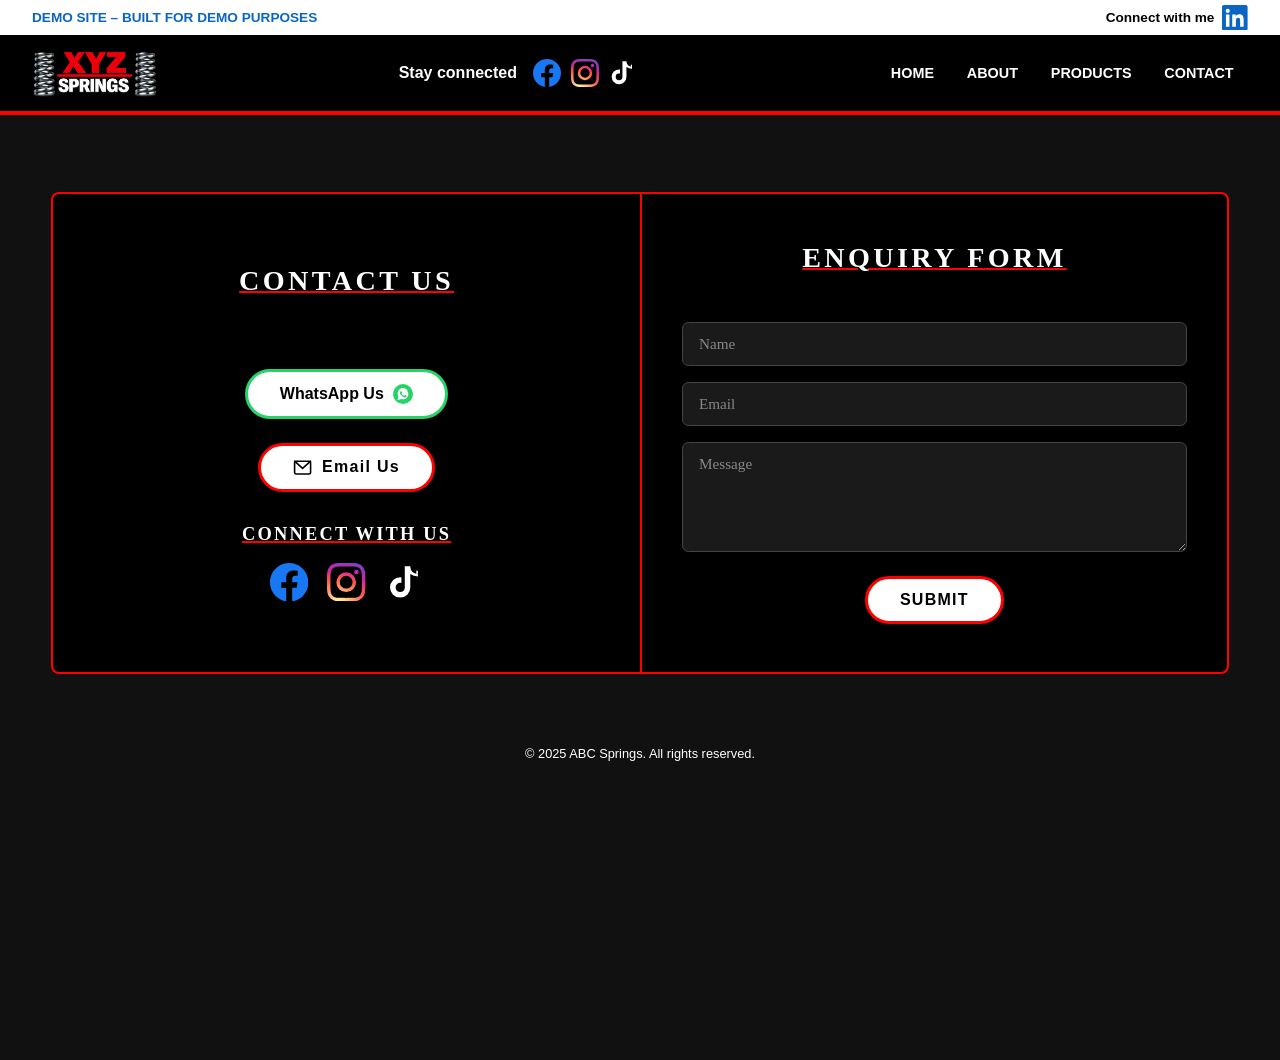
==== xyzspringswebsite/contact.html @ 74259e8d "Add files via upload" ====
<!DOCTYPE html>
<html lang="en">
  <head>
    <meta charset="UTF-8">
    <meta name="viewport" content="width=device-width, initial-scale=1.0">
  
    <title>Contact | XYZ Springs</title>
    <meta name="description" content="Contact XYZ Springs for quotes, enquiries and expert advice on compression springs, tension springs, torsion springs and wire forms.">
    <link rel="canonical" href="https://www.xyzsprings.vercel.app/contact">
    
    <meta name="robots" content="index, follow">

    <meta name="author" content="Nazarite Business Solutions">
    
    <link rel="icon" type="image/svg+xml" href="xyzspringsfavicon.svg">
    <link rel="stylesheet" href="header-css.css">
  
    <style>
      *, 
      *::before, 
      *::after { 
        box-sizing: border-box; 
        margin: 0; 
        padding: 0; 
      }

      html, 
      body {
        height: 100%;
        font-family: 'Times New Roman', Times, serif;
        background: #111;
        color: white;
      }

      /* ---------- HEADER ---------- */
  
      .site-header {
        position: fixed;
        top: 0;
        left: 0;
        width: 100%;
        z-index: 1000;
      }
    
      /* ---------- CONATCT PAGE WRAPPER ---------- */
    
      main {
        min-height: auto;
        display: flex;
        position: relative;
        flex-direction: column;
        align-items: center;
        justify-content: center;
        padding: 2rem 4vw;
        margin-top: 10rem;  
      }

      /* ---------- BOXES ---------- */
    
      .contact-page-boxes {
        display: flex;
        flex-direction: row;
        width: 100%;
        max-width: 1200px;
        gap: 0;
        align-items: stretch;
      }

      .contact-page-box {
        flex: 1 1 50%;
        background: black;
        border: 2px solid red;
        border-radius: 0.5rem;
        padding: 3rem 2.5rem;
        position: relative;
        overflow: hidden;
      }
    
      .contact-page-box:first-child { 
        border-radius: 0.5rem 0 0 0.5rem; 
        border-right: none; 
      }
    
      .contact-page-box:last-child { 
        border-radius: 0 0.5rem 0.5rem 0; 
      }

      /* ---------- BOX HEADING ---------- */
    
      .contact-us-box-heading {
        text-align: center;
        font-size: clamp(1.3rem, 2.2vw, 1.9rem);
        color: white;
        letter-spacing: 0.12em;
        margin-bottom: 1.5rem;
        padding-bottom: 1.5rem;
        text-decoration: 2px underline red;
      }
    
/* ─────────────────────────────────────────────────── LEFT BOX ───────────────────────────────────────────────────── */
   
      .contact-page-left-box {
        display: flex;
        flex-direction: column;
        align-items: center;
        justify-content: center;
        text-align: center;
        gap: 1.5rem;
      }

      /* ---------- WHATSAPP BUTTON ---------- */
    
      .whatsapp-button {
        display: inline-flex;
        align-items: center;
        gap: 0.6rem;
        background: white;
        color: black;
        border: 3px solid #25D366;
        border-radius: 2rem;
        padding: 0.75rem 2rem;
        font-family: Arial, sans-serif;
        font-size: 1rem;
        cursor: pointer;
        transition: background 0.2s, color 0.2s;
        text-decoration: none;
        font-weight: 700;
      }
    
      .whatsapp-button:hover {
        background: #25D366;
        color: white;
      }

      /* ---------- WHATSAPP SVG ICON ---------- */
    
      .whatsapp-icon {
        width: 1.25rem;
        height: 1.25rem;
        flex-shrink: 0;
      }

      /* ---------- EMAIL BUTTON ---------- */
    
      .email-button {
        display: inline-flex;
        align-items: center;
        justify-content: center;
        font-weight: 700;
        gap: 0.6rem;
        letter-spacing: 0.08em;
        background: white;
        color: black;
        border: 3px solid red;
        border-radius: 2rem;
        padding: 0.75rem 2rem;
        font-family: Arial, sans-serif;
        font-size: 1rem;
        cursor: pointer;
        transition: background 0.2s, color 0.2s;
        text-decoration: none;
      }
    
      .email-button:hover {
        background: red;
        color: white;
      }

      .envelope-icon {
        width: 1.2rem;
        height: 1.2rem;
        flex-shrink: 0;
      }
    
      .email-button:hover .envelope-icon {
        stroke: white;
      }

      /* ---------- CONNECT WITH US SECTION ---------- */
    
      .connect-with-us-section {
        display: flex;
        flex-direction: column;
        align-items: center;
        gap: 0.9rem;
        margin-top: 0.5rem;
      }

      .connect-with-us-heading {
        font-size: clamp(0.95rem, 1.6vw, 1.15rem);
        color: white;
        letter-spacing: 0.12em;
        text-transform: uppercase;
        text-decoration: 2px underline red;
        padding-bottom: 0.25rem;
      }

      .contact-page-social-icons {
        display: flex;
        gap: 1.2rem;
        align-items: center;
      }

      .contact-page-social-icon {
        display: flex;
        align-items: center;
        justify-content: center;
        width: 2.4rem;
        height: 2.4rem;
        text-decoration: none;
        transition: transform 0.2s, opacity 0.2s;
        flex-shrink: 0;
      }
    
      .contact-page-social-icon:hover {
        opacity: 0.8;
        transform: scale(1.12);
      }

/* ─────────────────────────────────────────────────── RIGHT BOX ──────────────────────────────────────────────────── */

      .contact-page-right-box {
        display: flex;
        flex-direction: column;
      }
      
      .enquiry-form-box-heading {
        text-align: center;
        font-size: clamp(1.3rem, 2.2vw, 1.9rem);
        color: white;
        letter-spacing: 0.12em;
        margin-bottom: 1.5rem;
        padding-bottom: 1.5rem;
        text-decoration: 2px underline red;
      }

      .contact-form {
        display: flex;
        flex-direction: column;
        gap: 1rem;
        flex: 1;
      }

      .contact-form input,
      .contact-form textarea {
        width: 100%;
        background: #1a1a1a;
        border: 1.5px solid #444;
        border-radius: 0.4rem;
        padding: 0.75rem 1rem;
        color: white;
        font-family: 'Times New Roman', Times, serif;
        font-size: 0.95rem;
        transition: border-color 0.2s;
        resize: vertical;
      }
    
      .contact-form input:focus,
      .contact-form textarea:focus {
        outline: none;
        border-color: red;
      }
    
      .contact-form input::placeholder,
      .contact-form textarea::placeholder {
        color: #888;
      }
    
      .contact-form textarea { 
        min-height: 110px; 
      }

      .submit-button {
        align-self: center;
        background: white;
        color: black;
        border: 3px solid red;
        border-radius: 2rem;
        padding: 0.75rem 2rem;
        font-family: Arial, sans-serif;
        font-size: 1rem;
        font-weight: bold;
        cursor: pointer;
        transition: background 0.2s, color 0.2s;
        letter-spacing: 0.08em;
        margin-top: 0.5rem;
      }
    
      .submit-button:hover {
        background: red;
        color: white;
      }

      /* ---------- SUCCESS MESSAGE OVERLAY ---------- */
    
      .success-overlay {
        display: none;
        position: absolute;
        inset: 0;
        background: red;
        border-radius: 0 0.5rem 0.5rem 0;
        z-index: 10;
        flex-direction: column;
        align-items: center;
        justify-content: center;
        gap: 1rem;
      }
    
      .success-overlay.show { 
        display: flex; 
      }

      .success-msg {
        display: flex;
        align-items: center;
        gap: 0.7rem;
        font-size: clamp(1.1rem, 2.2vw, 1.5rem);
        font-weight: bold;
        color: white;
        letter-spacing: 0.08em;
        text-align: center;
      }
    
      .tick-icon { 
        font-size: 2rem; 
      }

      /* ---------- COPYRIGHT ---------- */
    
      footer {
        color: white;
        padding: 2rem 1rem;
        font-family: Arial, sans-serif;
        font-size: 0.8rem;
        text-align: center;
        margin-top: 0.5rem;
        width: 100%;
      }

/* ───────────────────────────────────────────────── MEDIA QUERIES ────────────────────────────────────────────────── */

      /* ---------- 1024px ---------- */
    
      @media (max-width: 1024px) {
        .whatsapp-button:hover,
        .email-button:hover,
        .submit-button:hover,
        .social-link.fb:hover,
        .social-link.ig:hover,
        .social-link.tt:hover {
          transform: none;
          box-shadow: none;
        }
      
        .contact-page-boxes { 
          max-width: 95vw; 
        }
      
        .contact-page-box { 
          padding: 2.2rem 1.8rem; 
        }
      }

      /* ---------- 700px ---------- */
    
      @media (max-width: 700px) {
        .contact-page-boxes {
          flex-direction: column;
          gap: 1.5rem;
        }
      
        main {
          margin-top: 10rem;
        }
      
        .contact-page-box:first-child {
          border-radius: 0.5rem;
          border-right: 3px solid red;
          border-bottom: 3px solid red;
        }
      
        .contact-page-box:last-child { 
          border-radius: 0.5rem; 
        }
      
        .success-overlay { 
          border-radius: 0.5rem; 
        }
      
        main { 
          padding: 1.5rem 4vw; 
          justify-content: flex-start; 
        }
      }

      /* ---------- 468px ---------- */
    
      @media (max-width: 468px) {
        main {
          margin-top: 10rem;
        }
      
        .contact-page-box { 
          padding: 1.6rem 1.1rem; 
        }
      
        .contact-us-box-heading,
        .enquiry-form-heading { 
          font-size: 1.15rem; 
        }
      
        .whatsapp-button, 
        .email-button, 
        .submit-button { 
          font-size: 0.9rem; 
          padding: 0.65rem 1.2rem; 
        }
      
        .contact-form input,
        .contact-form textarea { 
          font-size: 0.88rem; 
        }
      
        main { 
          padding: 1rem 3vw; 
        }
      }
    </style>
  </head>

<!-- ──────────────────────────────────────────────────── BODY ───────────────────────────────────────────────────── -->
  
  <body>
  
<!-- ─────────────────────────────────────────────────── HEADER ──────────────────────────────────────────────────── -->
    
    
<!-- ─────────────────────────────────────────────────── BANNER ──────────────────────────────────────────────────── -->
    
    <header class="site-header">
        <div class="banner">
            <span class="banner__left">DEMO SITE – BUILT FOR DEMO PURPOSES</span>
            <div class="banner__center">
                <span>Connect with me</span>
                <a href="linkedin-redirect-page.html" target="_blank" rel="noopener noreferrer" aria-label="LinkedIn">
                    <svg class="linkedin-logo" viewBox="0 0 24 24" fill="#0a66c2" xmlns="http://www.w3.org/2000/svg">
                        <path d="M20.447 20.452H17.01v-5.569c0-1.327-.024-3.037-1.851-3.037-1.853 0-2.137 1.446-2.137 2.94v5.666H9.585V9h3.299v1.561h.046c.46-.869 1.582-1.785 3.255-1.785 3.483 0 4.126 2.292 4.126 5.271v6.405zM5.337 7.433a1.915 1.915 0 1 1 0-3.83 1.915 1.915 0 0 1 0 3.83zm1.651 13.019H3.683V9h3.305v11.452zM22.225 0H1.771C.792 0 0 .774 0 1.729v20.542C0 23.227.792 24 1.771 24h20.451C23.2 24 24 23.227 24 22.271V1.729C24 .774 23.2 0 22.222 0h.003z"/>
                    </svg>
                </a>
            </div>
        </div>

<!-- ─────────────────────────────────────────────────── NAVBAR ──────────────────────────────────────────────────── -->

        <nav class="navbar" role="navigation" aria-label="Main navigation">
            <div class="navbar__logo">
                <picture>
                    <source srcset="xyz-springs-logo.webp" type="image/webp">
                    <img src="xyz-springs-logo.png" alt="XYZ Springs logo">
                </picture>
            </div>

            <!-- SOCIALS -->
            
            <div class="navbar__center">
                <span class="navbar__tagline">Stay connected</span>
                <div class="navbar__socials">
            
                    <!-- FCEBOOK -->
                    
                    <a href="social-media-redirect-page.html" target="_blank" rel="noopener noreferrer" aria-label="Facebook">
                    <svg class="social-icon" viewBox="0 0 24 24" fill="#1877F2" xmlns="http://www.w3.org/2000/svg">
                        <path d="M24 12.073C24 5.405 18.627 0 12 0S0 5.405 0 12.073C0 18.1 4.388 23.094 10.125 24v-8.437H7.078v-3.49h3.047V9.413c0-3.007 1.792-4.669 4.533-4.669 1.312 0 2.686.234 2.686.234v2.953H15.83c-1.491 0-1.956.925-1.956 1.874v2.25h3.328l-.532 3.49h-2.796V24C19.612 23.094 24 18.1 24 12.073z"/>
                    </svg>
                    </a>
                    
                    <!-- INSTAGRAM -->
                    
                    <a href="social-media-redirect-page.html" target="_blank" rel="noopener noreferrer" aria-label="Instagram">
                        <svg class="social-icon" viewBox="0 0 24 24" xmlns="http://www.w3.org/2000/svg">
                            <defs>
                                <radialGradient id="ig-grad" cx="30%" cy="107%" r="150%">
                                    <stop offset="0%" stop-color="#fdf497"/>
                                    <stop offset="5%" stop-color="#fdf497"/>
                                    <stop offset="45%" stop-color="#fd5949"/>
                                    <stop offset="60%" stop-color="#d6249f"/>
                                    <stop offset="90%" stop-color="#285AEB"/>
                                </radialGradient>
                            </defs>
                            <path fill="url(#ig-grad)" d="M12 2.163c3.204 0 3.584.012 4.85.07 3.252.148 4.771 1.691 4.919 4.919.058 1.265.069 1.645.069 4.849 0 3.205-.012 3.584-.069 4.849-.149 3.225-1.664 4.771-4.919 4.919-1.266.058-1.644.07-4.85.07-3.204 0-3.584-.012-4.849-.07-3.26-.149-4.771-1.699-4.919-4.92-.058-1.265-.07-1.644-.07-4.849 0-3.204.013-3.583.07-4.849.149-3.227 1.664-4.771 4.919-4.919 1.266-.057 1.645-.069 4.849-.069zm0-2.163c-3.259 0-3.667.014-4.947.072-4.358.2-6.78 2.618-6.98 6.98-.059 1.281-.073 1.689-.073 4.948 0 3.259.014 3.668.072 4.948.2 4.358 2.618 6.78 6.98 6.98 1.281.058 1.689.072 4.948.072 3.259 0 3.668-.014 4.948-.072 4.354-.2 6.782-2.618 6.979-6.98.059-1.28.073-1.689.073-4.948 0-3.259-.014-3.667-.072-4.947-.196-4.354-2.617-6.78-6.979-6.98C15.668.014 15.259 0 12 0zm0 5.838a6.162 6.162 0 1 0 0 12.324 6.162 6.162 0 0 0 0-12.324zM12 16a4 4 0 1 1 0-8 4 4 0 0 1 0 8zm6.406-11.845a1.44 1.44 0 1 0 0 2.881 1.44 1.44 0 0 0 0-2.881z"/>
                        </svg>
                    </a>
                    
                    <!-- TIKTOK -->
                    
                    <a href="social-media-redirect-page.html" target="_blank" rel="noopener noreferrer" aria-label="TikTok">
                        <svg class="social-icon" viewBox="0 0 24 24" fill="#ffffff" xmlns="http://www.w3.org/2000/svg">
                            <path d="M19.59 6.69a4.83 4.83 0 0 1-3.77-4.25V2h-3.45v13.67a2.89 2.89 0 0 1-2.88 2.5 2.89 2.89 0 0 1-2.89-2.89 2.89 2.89 0 0 1 2.89-2.89c.28 0 .54.04.79.1V9.01a6.33 6.33 0 0 0-.79-.05 6.34 6.34 0 0 0-6.34 6.34 6.34 6.34 0 0 0 6.34 6.34 6.34 6.34 0 0 0 6.33-6.34l-.03-8.41a8.16 8.16 0 0 0 4.78 1.52V5.02a4.85 4.85 0 0 1-1-.33z"/>
                        </svg>
                    </a>
                </div>
            </div>

            <!-- RIGHT NAV LINKS -->
            
            <ul class="navbar__links" role="list">
                <li><a href="index.html">HOME</a></li>
                <li><a href="index.html#about">ABOUT</a></li>
                <li><a href="products.html">PRODUCTS</a></li>
                <li><a href="contact.html">CONTACT</a></li>
            </ul>

            <!-- HAMBURGER FOR TABLET AND MOBILE ONLY -->
            
            <button class="hamburger" id="hamburger" aria-label="Toggle menu" aria-expanded="false" aria-controls="mobile-menu">
                <span></span>
                <span></span>
                <span></span>
            </button>
        </nav>
    

        <!-- MOBILE DROP DOWN -->
        
        <div class="mobile-menu" id="mobile-menu" role="menu">
            <div class="mobile-menu__socials">
                <span class="navbar__tagline">Stay connected</span>
                
                <!-- FCEBOOK -->
                
                <a href="social-media-redirect-page.html" target="_blank" rel="noopener noreferrer" aria-label="Facebook">
                    <svg class="social-icon" viewBox="0 0 24 24" fill="#1877F2" xmlns="http://www.w3.org/2000/svg">
                        <path d="M24 12.073C24 5.405 18.627 0 12 0S0 5.405 0 12.073C0 18.1 4.388 23.094 10.125 24v-8.437H7.078v-3.49h3.047V9.413c0-3.007 1.792-4.669 4.533-4.669 1.312 0 2.686.234 2.686.234v2.953H15.83c-1.491 0-1.956.925-1.956 1.874v2.25h3.328l-.532 3.49h-2.796V24C19.612 23.094 24 18.1 24 12.073z"/>
                    </svg>
                </a>
                
                <!-- INSTAGRAM -->
                
                <a href="social-media-redirect-page.html" target="_blank" rel="noopener noreferrer" aria-label="Instagram">
                    <svg class="social-icon" viewBox="0 0 24 24" xmlns="http://www.w3.org/2000/svg">
                        <defs>
                            <radialGradient id="ig-grad-m" cx="30%" cy="107%" r="150%">
                                <stop offset="0%" stop-color="#fdf497"/>
                                <stop offset="5%" stop-color="#fdf497"/>
                                <stop offset="45%" stop-color="#fd5949"/>
                                <stop offset="60%" stop-color="#d6249f"/>
                                <stop offset="90%" stop-color="#285AEB"/>
                            </radialGradient>
                        </defs>
                        <path fill="url(#ig-grad-m)" d="M12 2.163c3.204 0 3.584.012 4.85.07 3.252.148 4.771 1.691 4.919 4.919.058 1.265.069 1.645.069 4.849 0 3.205-.012 3.584-.069 4.849-.149 3.225-1.664 4.771-4.919 4.919-1.266.058-1.644.07-4.85.07-3.204 0-3.584-.012-4.849-.07-3.26-.149-4.771-1.699-4.919-4.92-.058-1.265-.07-1.644-.07-4.849 0-3.204.013-3.583.07-4.849.149-3.227 1.664-4.771 4.919-4.919 1.266-.057 1.645-.069 4.849-.069zm0-2.163c-3.259 0-3.667.014-4.947.072-4.358.2-6.78 2.618-6.98 6.98-.059 1.281-.073 1.689-.073 4.948 0 3.259.014 3.668.072 4.948.2 4.358 2.618 6.78 6.98 6.98 1.281.058 1.689.072 4.948.072 3.259 0 3.668-.014 4.948-.072 4.354-.2 6.782-2.618 6.979-6.98.059-1.28.073-1.689.073-4.948 0-3.259-.014-3.667-.072-4.947-.196-4.354-2.617-6.78-6.979-6.98C15.668.014 15.259 0 12 0zm0 5.838a6.162 6.162 0 1 0 0 12.324 6.162 6.162 0 0 0 0-12.324zM12 16a4 4 0 1 1 0-8 4 4 0 0 1 0 8zm6.406-11.845a1.44 1.44 0 1 0 0 2.881 1.44 1.44 0 0 0 0-2.881z"/>
                    </svg>
                </a>
                
                <!-- TIKTOK -->
                
                <a href="social-media-redirect-page.html" target="_blank" rel="noopener noreferrer" aria-label="TikTok">
                    <svg class="social-icon" viewBox="0 0 24 24" fill="#ffffff" xmlns="http://www.w3.org/2000/svg">
                        <path d="M19.59 6.69a4.83 4.83 0 0 1-3.77-4.25V2h-3.45v13.67a2.89 2.89 0 0 1-2.88 2.5 2.89 2.89 0 0 1-2.89-2.89 2.89 2.89 0 0 1 2.89-2.89c.28 0 .54.04.79.1V9.01a6.33 6.33 0 0 0-.79-.05 6.34 6.34 0 0 0-6.34 6.34 6.34 6.34 0 0 0 6.34 6.34 6.34 6.34 0 0 0 6.33-6.34l-.03-8.41a8.16 8.16 0 0 0 4.78 1.52V5.02a4.85 4.85 0 0 1-1-.33z"/>
                    </svg>
                </a>
            </div>
            <ul class="mobile-menu__links" role="list">
                <li><a href="index.html">HOME</a></li>
                <li><a href="index.html#about">ABOUT</a></li>
                <li><a href="products.html">PRODUCTS</a></li>
                <li><a href="contact.html">CONTACT</a></li>
            </ul>
        </div>
    </header>
    
    <script>
        const hamburger = document.getElementById('hamburger');
        const mobileMenu = document.getElementById('mobile-menu');

        hamburger.addEventListener('click', () => {
        const isOpen = hamburger.classList.toggle('open');
        mobileMenu.classList.toggle('open', isOpen);
        hamburger.setAttribute('aria-expanded', isOpen);
        });
    </script>
      
<!-- ──────────────────────────────────────────────── CONTACT PAGE ───────────────────────────────────────────────── -->
  
    <main>
      <div class="contact-page-boxes">

        <!-- LEFT BOX -->
        
        <div class="contact-page-box contact-page-left-box">
          <h2 class="contact-us-box-heading">CONTACT US</h2>

          <!-- WHATSAPP -->
          
          <a href="whatsapp-redirect-page.html" target="_blank" rel="noopener" class="whatsapp-button">
            WhatsApp Us
            <svg class="whatsapp-icon" viewBox="0 0 32 32" fill="none" xmlns="http://www.w3.org/2000/svg" aria-hidden="true">
              <circle cx="16" cy="16" r="16" fill="#25D366"/>
              <path d="M22.75 9.25A9.27 9.27 0 0 0 16 6.5C11.31 6.5 7.5 10.31 7.5 15a8.46 8.46 0 0 0 1.18 4.36L7.5 25.5l6.28-1.65A8.52 8.52 0 0 0 16 24.5c4.69 0 8.5-3.81 8.5-8.5a8.46 8.46 0 0 0-1.75-5.25Z" fill="white"/>
              <path d="M21.07 18.57c-.26-.13-1.54-.76-1.78-.85-.24-.09-.41-.13-.58.13s-.67.85-.82 1.02c-.15.17-.3.19-.56.06-.26-.13-1.09-.4-2.08-1.28-.77-.68-1.29-1.52-1.44-1.78-.15-.26-.02-.4.11-.53.12-.12.26-.3.39-.45.13-.15.17-.26.26-.43.09-.17.04-.32-.02-.45-.06-.13-.58-1.39-.79-1.9-.21-.5-.42-.43-.58-.44h-.5c-.17 0-.45.06-.69.32-.24.26-.91.89-.91 2.17s.93 2.52 1.06 2.69c.13.17 1.83 2.8 4.44 3.92.62.27 1.1.43 1.48.55.62.2 1.19.17 1.63.1.5-.07 1.54-.63 1.76-1.24.22-.61.22-1.13.15-1.24-.06-.11-.24-.17-.5-.3Z" fill="#25D366"/>
            </svg>
          </a>

          <!-- EMAIL -->
          
          <a href="email-redirect-page.html" class="email-button">
            <svg class="envelope-icon" viewBox="0 0 24 24" fill="none" stroke="black" stroke-width="2" stroke-linecap="round" stroke-linejoin="round" aria-hidden="true">
              <rect x="2" y="4" width="20" height="16" rx="2"/>
              <polyline points="2,4 12,13 22,4"/>
            </svg>
            Email Us
          </a>

          <!-- CONNECT WITH US -->
          
          <div class="connect-with-us-section">
            <h3 class="connect-with-us-heading">Connect With Us</h3>
            <div class="contact-page-social-icons">

            <!-- FACEBOOK -->
              
            <a href="social-media-redirect-page.html" target="_blank" rel="noopener noreferrer" aria-label="Facebook">
              <svg class="contact-page-social-icon" viewBox="0 0 24 24" fill="#1877F2" xmlns="http://www.w3.org/2000/svg">
                <path d="M24 12.073C24 5.405 18.627 0 12 0S0 5.405 0 12.073C0 18.1 4.388 23.094 10.125 24v-8.437H7.078v-3.49h3.047V9.413c0-3.007 1.792-4.669 4.533-4.669 1.312 0 2.686.234 2.686.234v2.953H15.83c-1.491 0-1.956.925-1.956 1.874v2.25h3.328l-.532 3.49h-2.796V24C19.612 23.094 24 18.1 24 12.073z"/>
                </svg>
            </a>

            <!-- INSTAGRAM -->
              
            <a href="social-media-redirect-page.html" target="_blank" rel="noopener noreferrer" aria-label="Instagram">
              <svg class="contact-page-social-icon" viewBox="0 0 24 24" xmlns="http://www.w3.org/2000/svg">
                <defs>
                  <radialGradient id="ig-grad" cx="30%" cy="107%" r="150%">
                    <stop offset="0%" stop-color="#fdf497"/>
                    <stop offset="5%" stop-color="#fdf497"/>
                    <stop offset="45%" stop-color="#fd5949"/>
                    <stop offset="60%" stop-color="#d6249f"/>
                    <stop offset="90%" stop-color="#285AEB"/>
                  </radialGradient>
                </defs>
                <path fill="url(#ig-grad)" d="M12 2.163c3.204 0 3.584.012 4.85.07 3.252.148 4.771 1.691 4.919 4.919.058 1.265.069 1.645.069 4.849 0 3.205-.012 3.584-.069 4.849-.149 3.225-1.664 4.771-4.919 4.919-1.266.058-1.644.07-4.85.07-3.204 0-3.584-.012-4.849-.07-3.26-.149-4.771-1.699-4.919-4.92-.058-1.265-.07-1.644-.07-4.849 0-3.204.013-3.583.07-4.849.149-3.227 1.664-4.771 4.919-4.919 1.266-.057 1.645-.069 4.849-.069zm0-2.163c-3.259 0-3.667.014-4.947.072-4.358.2-6.78 2.618-6.98 6.98-.059 1.281-.073 1.689-.073 4.948 0 3.259.014 3.668.072 4.948.2 4.358 2.618 6.78 6.98 6.98 1.281.058 1.689.072 4.948.072 3.259 0 3.668-.014 4.948-.072 4.354-.2 6.782-2.618 6.979-6.98.059-1.28.073-1.689.073-4.948 0-3.259-.014-3.667-.072-4.947-.196-4.354-2.617-6.78-6.979-6.98C15.668.014 15.259 0 12 0zm0 5.838a6.162 6.162 0 1 0 0 12.324 6.162 6.162 0 0 0 0-12.324zM12 16a4 4 0 1 1 0-8 4 4 0 0 1 0 8zm6.406-11.845a1.44 1.44 0 1 0 0 2.881 1.44 1.44 0 0 0 0-2.881z"/>
              </svg>
            </a>

            <!-- TIKTOK -->
              
            <a href="social-media-redirect-page.html" target="_blank" rel="noopener noreferrer" aria-label="TikTok">
              <svg class="contact-page-social-icon" viewBox="0 0 24 24" fill="#ffffff" xmlns="http://www.w3.org/2000/svg">
                <path d="M19.59 6.69a4.83 4.83 0 0 1-3.77-4.25V2h-3.45v13.67a2.89 2.89 0 0 1-2.88 2.5 2.89 2.89 0 0 1-2.89-2.89 2.89 2.89 0 0 1 2.89-2.89c.28 0 .54.04.79.1V9.01a6.33 6.33 0 0 0-.79-.05 6.34 6.34 0 0 0-6.34 6.34 6.34 6.34 0 0 0 6.34 6.34 6.34 6.34 0 0 0 6.33-6.34l-.03-8.41a8.16 8.16 0 0 0 4.78 1.52V5.02a4.85 4.85 0 0 1-1-.33z"/>
              </svg>
            </a>

          </div>
        </div>

      </div>

      <!-- RIGHT BOX -->
        
      <div class="contact-page-box contact-page-right-box">
        <h2 class="enquiry-form-box-heading">ENQUIRY FORM</h2>
        

          <form
            class="contact-form"
            action="https://api.web3forms.com/submit"
            method="POST"
            id="enquiryForm"
            novalidate
          >
            
          <input
            type="hidden"
            name="access_key"
            value="541dee1b-6f2d-4a8c-8fcf-17d15c6a26f5"
          />
            
          <input
            type="hidden"
            name="subject"
            value="New ABC Springs Enquiry"
          />

          <input
            type="text"
            name="name"
            id="nameInput"
            placeholder="Name"
            autocomplete="name"
            required
          />
          <input
            type="email"
            name="email"
            id="emailInput"
            placeholder="Email"
            autocomplete="email"
            required
          />
          <textarea
            name="message"
            id="messageInput"
            placeholder="Message"
            autocomplete="off"
            required
          ></textarea>

          <button type="submit" class="submit-button">SUBMIT</button>
        </form>

        <!-- MESSAGE SUCCESS OVERLAY -->
        
        <div class="success-overlay" id="successOverlay">
          <div class="success-msg">
            <span class="tick-icon">✔</span>
            MESSAGE SENT SUCCESSFULLY
          </div>
        </div>
        </div>
      </div>
    </main>

    <!-- COPYRIGHT -->
  
    <footer>
      &copy; 2025 ABC Springs. All rights reserved.
    </footer>

    <!-- AUDIO MP3 -->
  
    <audio id="successAudio" preload="auto">
      <source src="success.mp3" type="audio/mpeg">
    </audio>

    <script>

      /* ────────── PLAY AUDIO CLIP ────────── */
      
      function playWhoosh() {
        const audio = document.getElementById('successAudio');
        if (audio) {
          audio.currentTime = 0;
          audio.play().catch(() => { /* autoplay blocked — silent fallback */ });
        }
      }

      /* ────────── EMAIL VALIDATION (MUST HAVE @) ────────── */
      
      function validateEmail(val) {
        return /^[^\s@]+@[^\s@]+\.[^\s@]+$/.test(val);
      }

      const form = document.getElementById('enquiryForm');
      const overlay = document.getElementById('successOverlay');

        form.addEventListener('submit', function () {
        playWhoosh();
        overlay.classList.add('show');

        setTimeout(() => {
        overlay.classList.remove('show');
        }, 3000);
      });
   

      /* ────────── DISABLE HOVER ON TOUCH DEVICES ────────── */
      
      if ('ontouchstart' in window || navigator.maxTouchPoints > 0) {
        const style = document.createElement('style');
        style.textContent = `
          .whatsapp-button:hover,
          .email-button:hover,
          .submit-button:hover,
          .social-link.fb:hover,
          .social-link.ig:hover,
          .social-link.tt:hover {
            transform: none !important;
            box-shadow: none !important;
          }
        `;
        document.head.appendChild(style);
      }
    </script>
  
    <script defer src="/_vercel/speed-insights/script.js"></script>
    <script defer src="/_vercel/insights/script.js"></script>
  
  </body>
</html>
---- xyzspringswebsite/header-css.css ----
*, *::before, *::after {
            box-sizing: border-box;
            margin: 0;
            padding: 0;
        }

        html {
            font-size: 16px;
        }

        body {
            font-family: Arial, sans-serif;
            background-color: #111111;
            min-height: 100vh;
        }

        a {
            text-decoration: none;
        }

/* ──────────────────────────────────────────────────── BANNER ────────────────────────────────────────────────────── */
        
        .banner {
            width: 100%;
            background-color: white;
            padding: 0.3rem 2rem;
            display: flex;
            align-items: center;
            justify-content: space-between;
            gap: 1rem;
        }

        .banner__left {
            font-family: Arial, sans-serif;
            font-size: 0.85rem;
            font-weight: 700;
            color: #0a66c2;
            white-space: nowrap;
        }

        .banner__center {
            display: flex;
            align-items: center;
            gap: 0.5rem;
            font-family: Arial, sans-serif;
            font-size: 0.85rem;
            font-weight: 700;
            color: black;
        }

        .banner__center a {
            display: flex;
            align-items: center;
            color: #0a66c2;
            transition: opacity 0.2s;
        }
        
        .banner__center a:hover {
            background-color: white;
        }
      
        .linkedin-logo:hover {
            background-color: black;
        }

        .linkedin-logo {
            width: 1.6rem;
            height: 1.6rem;   
        }

/* ──────────────────────────────────────────────────── NAVBAR ────────────────────────────────────────────────────── */
       
        .navbar {
            width: 100%;
            height: 5rem;
            background-color: black;
            display: flex;
            align-items: center;
            justify-content: space-between;
            padding: 0 2rem;
            gap: 2rem;
            border-bottom: 4px solid red;
            position: relative;
            z-index: 1001;
        }

    /* ---------- LEFT LOGO ---------- */    
        
        .navbar__logo {
            flex-shrink: 0;
            display: flex;
            align-items: center;
        }

        .navbar__logo img {
            height: 3rem;
            width: auto;
            display: block;
            object-fit: contain;
        }

    /* ---------- SOCIALS ---------- */
        
        .navbar__center {
            display: flex;
            align-items: center;
            gap: 1rem;
            flex-shrink: 0;
        }

        .navbar__tagline {
            font-family: Arial, sans-serif;
            font-size: 1rem;
            font-weight: 700;
            color: white;
            white-space: nowrap;
        }

        .navbar__socials {
            display: flex;
            align-items: center;
            gap: 0.6rem;
        }

        .navbar__socials a {
            display: flex;
            align-items: center;
            justify-content: center;
            transition: transform 0.2s, opacity 0.2s;
        }

        .navbar__socials a:hover {
            opacity: 0.8;
            transform: scale(1.12);
        }

        .social-icon {
            width: 1.75rem;
            height: 1.75rem;
        }

    /* ---------- RIGHT NAV LINKS ---------- */
        
        .navbar__links {
            display: flex;
            align-items: center;
            gap: 0.25rem;
            list-style: none;
            flex-shrink: 0;
        }

        .navbar__links li a {
            font-family: Arial, sans-serif;
            font-size: 0.9rem;
            font-weight: 700;
            color: white;
            padding: 0.45rem 0.9rem;
            border-radius: 0;
            display: inline-block;
            transition: background-color 0.2s, border-radius 0.2s, transform 0.2s;
        }

        /* ---------- KEYFRAMES ---------- */
        
        @keyframes navBounce {
            0%   { transform: translateY(0); }
            30%  { transform: translateY(-6px); }
            55%  { transform: translateY(0); }
            75%  { transform: translateY(-3px); }
            90%  { transform: translateY(0); }
            100% { transform: translateY(0); }
        }

        .navbar__links li a:hover {
            background-color: red;
            border-radius: 25px;
            animation: navBounce 0.5s ease forwards;
        }

/* ─────────────────────────────────────────────────── HAMBURGER ──────────────────────────────────────────────────── */
    
        .hamburger {
            display: none;
            flex-direction: column;
            justify-content: space-between;
            width: 1.75rem;
            height: 1.2rem;
            cursor: pointer;
            background: none;
            border: none;
            padding: 0;
            flex-shrink: 0;
            z-index: 10;
        }

        .hamburger span {
            display: block;
            width: 100%;
            height: 2px;
            background-color: white;
            border-radius: 2px;
            transition: transform 0.3s, opacity 0.3s, background-color 0.3s;
        }

    /* ---------- HAMBURGER OPEN STATE ---------- */
        
        .hamburger.open span:nth-child(1) {
            transform: translateY(9px) rotate(45deg);
             background-color: red;
        }
        .hamburger.open span:nth-child(2) {
            opacity: 0;
        }
        .hamburger.open span:nth-child(3) {
            transform: translateY(-9px) rotate(-45deg);
            background-color: red;
        }

    /* ---------- MOBILE DROP DOWN MENU ---------- */
        
        .mobile-menu {
            display: none;
            background-color: black;
            width: 100%;
            border-bottom: 4px solid red;
            z-index: 999;
        }

        .mobile-menu.open {
            display: block;
        }

        .mobile-menu__links {
            list-style: none;
            padding: 0.5rem 0;
        }

        .mobile-menu__links li a {
            display: block;
            font-family: Arial, sans-serif;
            font-weight: 700;
            font-size: 1rem;
            color: white;
            padding: 0.85rem 2rem;
            border-bottom: 1px solid rgba(255,255,255,0.08);
        }

        .mobile-menu__socials {
            display: flex;
            align-items: center;
            gap: 1rem;
            padding: 1rem 2rem;
            border-top: 1px solid rgba(255,255,255,0.08);
        }

        .mobile-menu__socials .navbar__tagline {
            font-size: 0.9rem;
        }

/* ───────────────────────────────────────────────── MEDIA QUERIES ────────────────────────────────────────────────── */
        
    @media (max-width: 1024px) {
        .banner {
            padding: 0.5rem 1.5rem;
            flex-wrap: wrap;
            gap: 0.4rem;
        }

        .banner__left {
            font-size: 0.8rem;
        }

        .banner__center {
            font-size: 0.8rem;
        }

        .navbar {
            padding: 0.75rem 1.5rem;
        }

    /* ---------- SHOW LINKS ON HAMBURGER ---------- */
        
        .navbar__center,
        .navbar__links {
            display: none;
        }

        .hamburger {
            display: flex;
        }

    /* ---------- REMOVE HOVER EFFECTS ON MOBILE AND TABLET ---------- */
        
        .navbar__links li a:hover,
        .navbar__socials a:hover,
        .banner__center a:hover {
            background-color: transparent;
            border-radius: 0;
            animation: none;
            opacity: 1;
            transform: none;
        }

        .mobile-menu {
            display: none;
        }

        .mobile-menu.open {
            display: block;
        }
    }

    @media (max-width: 700px) {
        .banner {
            padding: 0.5rem 1rem;
            flex-direction: column;
            align-items: flex-start;
            gap: 0.3rem;
        }

        .banner__left {
            font-size: 0.75rem;
            white-space: normal;
        }

        .banner__center {
            font-size: 0.75rem;
            align-items: center; /* ADD THIS */
        }

        .navbar {
            padding: 0.65rem 1rem;
        }

        .navbar__logo img,
        .navbar__logo-placeholder {
            height: 2.5rem;
        }

        .mobile-menu__links li a {
            padding: 0.75rem 1rem;
            font-size: 0.95rem;
        }

        .mobile-menu__socials {
            padding: 0.75rem 1rem;
        }
    }

    @media (max-width: 468px) {
        .banner {
            padding: 0.4rem 0.75rem;
        }

        .banner__left {
            font-size: 0.68rem;
        }

        .banner__center {
            font-size: 0.68rem;
            gap: 0.35rem;
            align-items: center;
        }

        .linkedin-logo {
            width: 1.3rem;
            height: 1.3rem;
        }

        .navbar {
            padding: 0.6rem 0.75rem;
        }

        .navbar__logo img {
            height: 2.1rem;
            width: 5.5rem;
        }

        .mobile-menu__links li a {
            font-size: 0.9rem;
            padding: 0.7rem 0.75rem;
        }

        .mobile-menu__socials {
            padding: 0.7rem 0.75rem;
            flex-wrap: wrap;
            gap: 0.75rem;
        }

        .mobile-menu__socials .navbar__tagline {
            font-size: 0.82rem;
            width: 100%;
        }

        .social-icon {
            width: 1.5rem;
            height: 1.5rem;
        }
    }
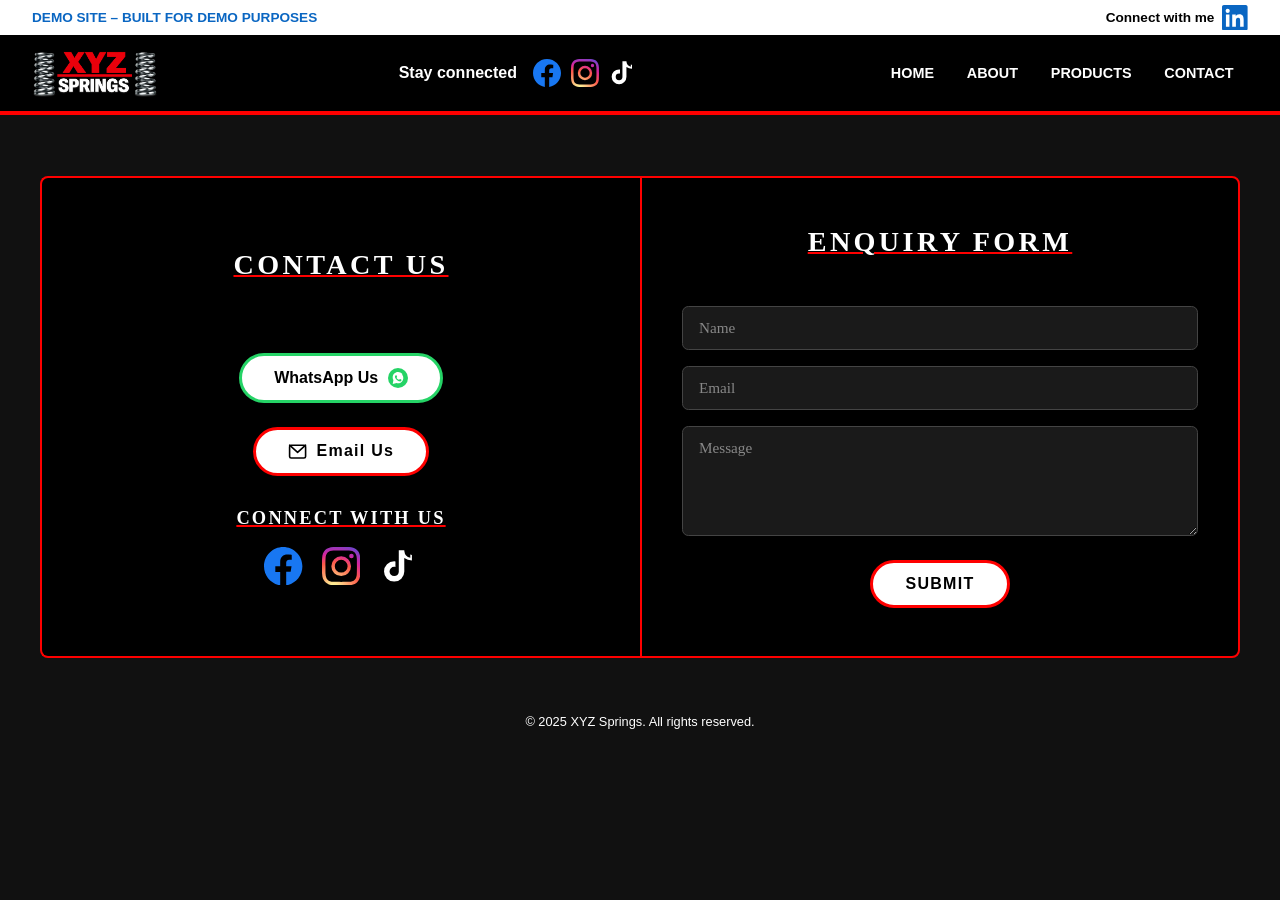
==== commit 614470b5: "Add files via upload" ====
--- a/xyzspringswebsite/contact.html
+++ b/xyzspringswebsite/contact.html
@@ -51,8 +51,7 @@
         flex-direction: column;
         align-items: center;
         justify-content: center;
-        padding: 2rem 4vw;
-        margin-top: 10rem;  
+        padding-top: 11rem;  
       }
 
       /* ---------- BOXES ---------- */
@@ -87,7 +86,8 @@
 
       /* ---------- BOX HEADING ---------- */
     
-      .contact-us-box-heading {
+      .contact-us-box-heading,
+      .enquiry-form-box-heading {
         text-align: center;
         font-size: clamp(1.3rem, 2.2vw, 1.9rem);
         color: white;
@@ -223,16 +223,6 @@
         display: flex;
         flex-direction: column;
       }
-      
-      .enquiry-form-box-heading {
-        text-align: center;
-        font-size: clamp(1.3rem, 2.2vw, 1.9rem);
-        color: white;
-        letter-spacing: 0.12em;
-        margin-bottom: 1.5rem;
-        padding-bottom: 1.5rem;
-        text-decoration: 2px underline red;
-      }
 
       .contact-form {
         display: flex;
@@ -327,13 +317,13 @@
 
       /* ---------- COPYRIGHT ---------- */
     
-      footer {
+      .copyright {
         color: white;
         padding: 2rem 1rem;
         font-family: Arial, sans-serif;
         font-size: 0.8rem;
         text-align: center;
-        margin-top: 0.5rem;
+        margin-top: 1.5rem;
         width: 100%;
       }
 
@@ -370,7 +360,8 @@
         }
       
         main {
-          margin-top: 10rem;
+          padding-top: 11rem; 
+          justify-content: flex-start;
         }
       
         .contact-page-box:first-child {
@@ -386,18 +377,13 @@
         .success-overlay { 
           border-radius: 0.5rem; 
         }
-      
-        main { 
-          padding: 1.5rem 4vw; 
-          justify-content: flex-start; 
-        }
       }
 
       /* ---------- 468px ---------- */
     
       @media (max-width: 468px) {
         main {
-          margin-top: 10rem;
+          padding-top: 10rem;
         }
       
         .contact-page-box { 
@@ -420,9 +406,9 @@
         .contact-form textarea { 
           font-size: 0.88rem; 
         }
-      
-        main { 
-          padding: 1rem 3vw; 
+        
+        .copyright {
+          font-size: 0.75rem;
         }
       }
     </style>
@@ -505,7 +491,7 @@
             
             <ul class="navbar__links" role="list">
                 <li><a href="index.html">HOME</a></li>
-                <li><a href="index.html#about">ABOUT</a></li>
+                <li><a href="index.html#about-page">ABOUT</a></li>
                 <li><a href="products.html">PRODUCTS</a></li>
                 <li><a href="contact.html">CONTACT</a></li>
             </ul>
@@ -561,7 +547,7 @@
             </div>
             <ul class="mobile-menu__links" role="list">
                 <li><a href="index.html">HOME</a></li>
-                <li><a href="index.html#about">ABOUT</a></li>
+                <li><a href="index.html#about-page">ABOUT</a></li>
                 <li><a href="products.html">PRODUCTS</a></li>
                 <li><a href="contact.html">CONTACT</a></li>
             </ul>
@@ -677,7 +663,7 @@
           <input
             type="hidden"
             name="subject"
-            value="New ABC Springs Enquiry"
+            value="New XYZ Springs Enquiry"
           />
 
           <input
@@ -717,13 +703,13 @@
         </div>
         </div>
       </div>
+      
+      <!-- COPYRIGHT -->
+      
+      <div class="copyright">
+        &copy; 2025 XYZ Springs. All rights reserved.
+      </div>
     </main>
-
-    <!-- COPYRIGHT -->
-  
-    <footer>
-      &copy; 2025 ABC Springs. All rights reserved.
-    </footer>
 
     <!-- AUDIO MP3 -->
   
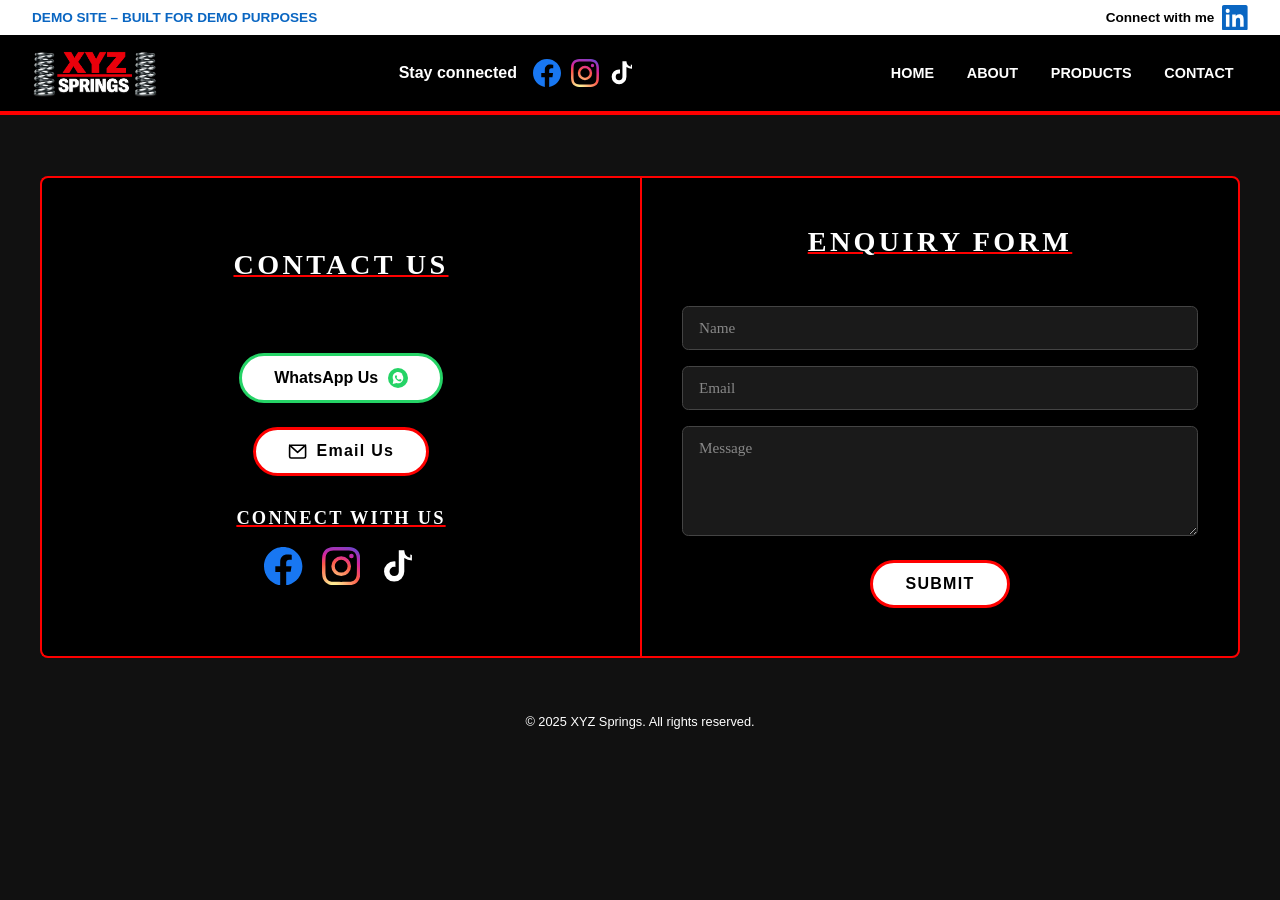
==== commit 26b87259: "Add files via upload" ====
--- a/xyzspringswebsite/contact.html
+++ b/xyzspringswebsite/contact.html
@@ -27,9 +27,6 @@
       html, 
       body {
         height: 100%;
-        font-family: 'Times New Roman', Times, serif;
-        background: #111;
-        color: white;
       }
 
       /* ---------- HEADER ---------- */
@@ -51,7 +48,8 @@
         flex-direction: column;
         align-items: center;
         justify-content: center;
-        padding-top: 11rem;  
+        padding-top: 11rem;
+        background: #111;
       }
 
       /* ---------- BOXES ---------- */
@@ -88,6 +86,7 @@
     
       .contact-us-box-heading,
       .enquiry-form-box-heading {
+        font-family: 'Times New Roman', Times, sans-serif;
         text-align: center;
         font-size: clamp(1.3rem, 2.2vw, 1.9rem);
         color: white;
@@ -187,6 +186,7 @@
       }
 
       .connect-with-us-heading {
+        font-family: 'Times New Roman', Times, sans-serif;
         font-size: clamp(0.95rem, 1.6vw, 1.15rem);
         color: white;
         letter-spacing: 0.12em;
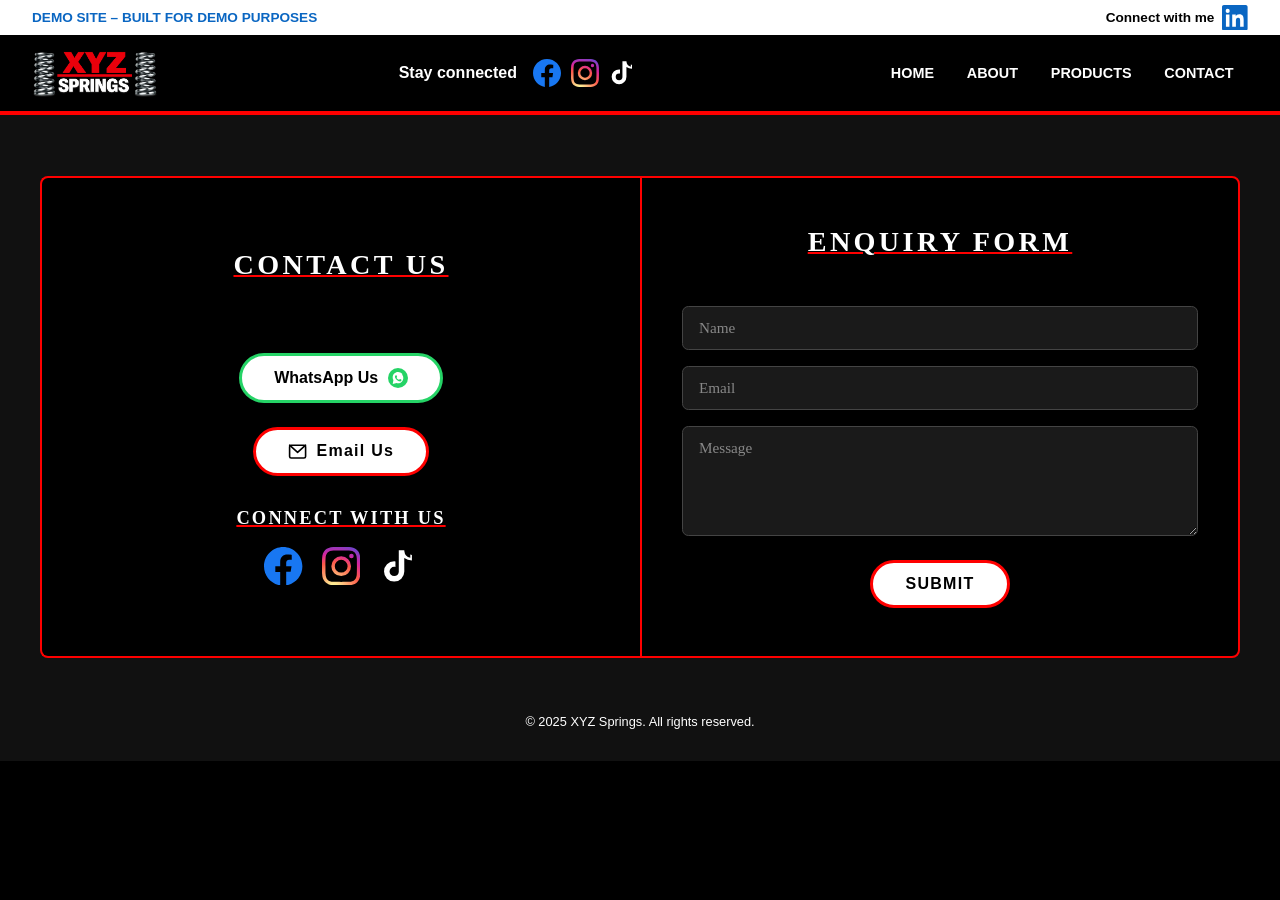
==== commit 3882ff2c: "Add files via upload" ====
--- a/xyzspringswebsite/contact.html
+++ b/xyzspringswebsite/contact.html
@@ -408,7 +408,9 @@
         }
         
         .copyright {
+          margin-top: 1rem;
           font-size: 0.75rem;
+          padding-top: 1rem;
         }
       }
     </style>
@@ -425,8 +427,8 @@
     
     <header class="site-header">
         <div class="banner">
-            <span class="banner__left">DEMO SITE – BUILT FOR DEMO PURPOSES</span>
-            <div class="banner__center">
+            <span class="banner-left">DEMO SITE – BUILT FOR DEMO PURPOSES</span>
+            <div class="banner-center">
                 <span>Connect with me</span>
                 <a href="linkedin-redirect-page.html" target="_blank" rel="noopener noreferrer" aria-label="LinkedIn">
                     <svg class="linkedin-logo" viewBox="0 0 24 24" fill="#0a66c2" xmlns="http://www.w3.org/2000/svg">
@@ -439,7 +441,7 @@
 <!-- ─────────────────────────────────────────────────── NAVBAR ──────────────────────────────────────────────────── -->
 
         <nav class="navbar" role="navigation" aria-label="Main navigation">
-            <div class="navbar__logo">
+            <div class="navbar-logo">
                 <picture>
                     <source srcset="xyz-springs-logo.webp" type="image/webp">
                     <img src="xyz-springs-logo.png" alt="XYZ Springs logo">
@@ -448,9 +450,9 @@
 
             <!-- SOCIALS -->
             
-            <div class="navbar__center">
-                <span class="navbar__tagline">Stay connected</span>
-                <div class="navbar__socials">
+            <div class="navbar-center">
+                <span class="navbar-tagline">Stay connected</span>
+                <div class="navbar-socials">
             
                     <!-- FCEBOOK -->
                     
@@ -489,7 +491,7 @@
 
             <!-- RIGHT NAV LINKS -->
             
-            <ul class="navbar__links" role="list">
+            <ul class="navbar-links" role="list">
                 <li><a href="index.html">HOME</a></li>
                 <li><a href="index.html#about-page">ABOUT</a></li>
                 <li><a href="products.html">PRODUCTS</a></li>
@@ -509,8 +511,8 @@
         <!-- MOBILE DROP DOWN -->
         
         <div class="mobile-menu" id="mobile-menu" role="menu">
-            <div class="mobile-menu__socials">
-                <span class="navbar__tagline">Stay connected</span>
+            <div class="mobile-menu-socials">
+                <span class="navbar-tagline">Stay connected</span>
                 
                 <!-- FCEBOOK -->
                 
@@ -545,7 +547,7 @@
                     </svg>
                 </a>
             </div>
-            <ul class="mobile-menu__links" role="list">
+            <ul class="mobile-menu-links" role="list">
                 <li><a href="index.html">HOME</a></li>
                 <li><a href="index.html#about-page">ABOUT</a></li>
                 <li><a href="products.html">PRODUCTS</a></li>
--- a/xyzspringswebsite/header-css.css
+++ b/xyzspringswebsite/header-css.css
@@ -1,399 +1,397 @@
-*, *::before, *::after {
-            box-sizing: border-box;
-            margin: 0;
-            padding: 0;
-        }
-
-        html {
-            font-size: 16px;
-        }
-
-        body {
-            font-family: Arial, sans-serif;
-            background-color: #111111;
-            min-height: 100vh;
-        }
-
-        a {
-            text-decoration: none;
-        }
+*, 
+*::before, 
+*::after {
+  box-sizing: border-box;
+  margin: 0;
+  padding: 0;
+}
+
+body {
+  background-color: black;
+  min-height: 100vh;
+}
+
+a {
+  text-decoration: none;
+}
 
 /* ──────────────────────────────────────────────────── BANNER ────────────────────────────────────────────────────── */
         
-        .banner {
-            width: 100%;
-            background-color: white;
-            padding: 0.3rem 2rem;
-            display: flex;
-            align-items: center;
-            justify-content: space-between;
-            gap: 1rem;
-        }
-
-        .banner__left {
-            font-family: Arial, sans-serif;
-            font-size: 0.85rem;
-            font-weight: 700;
-            color: #0a66c2;
-            white-space: nowrap;
-        }
-
-        .banner__center {
-            display: flex;
-            align-items: center;
-            gap: 0.5rem;
-            font-family: Arial, sans-serif;
-            font-size: 0.85rem;
-            font-weight: 700;
-            color: black;
-        }
-
-        .banner__center a {
-            display: flex;
-            align-items: center;
-            color: #0a66c2;
-            transition: opacity 0.2s;
-        }
-        
-        .banner__center a:hover {
-            background-color: white;
-        }
+.banner {
+  width: 100%;
+  background-color: white;
+  padding: 0.3rem 2rem;
+  display: flex;
+  align-items: center;
+  justify-content: space-between;
+  gap: 1rem;
+}
+
+.banner-left {
+  font-family: Arial, sans-serif;
+  font-size: 0.85rem;
+  font-weight: 700;
+  color: #0a66c2;
+  white-space: nowrap;
+}
+
+.banner-center {
+  display: flex;
+  align-items: center;
+  gap: 0.5rem;
+  font-family: Arial, sans-serif;
+  font-size: 0.85rem;
+  font-weight: 700;
+  color: black;
+}
+
+.banner-center a {
+  display: flex;
+  align-items: center;
+  color: #0a66c2;
+  transition: opacity 0.2s;
+}
+        
+.banner-center a:hover {
+  background-color: white;
+}
       
-        .linkedin-logo:hover {
-            background-color: black;
-        }
-
-        .linkedin-logo {
-            width: 1.6rem;
-            height: 1.6rem;   
-        }
+.linkedin-logo:hover {
+  background-color: black;
+}
+
+.linkedin-logo {
+  width: 1.6rem;
+  height: 1.6rem;   
+}
 
 /* ──────────────────────────────────────────────────── NAVBAR ────────────────────────────────────────────────────── */
        
-        .navbar {
-            width: 100%;
-            height: 5rem;
-            background-color: black;
-            display: flex;
-            align-items: center;
-            justify-content: space-between;
-            padding: 0 2rem;
-            gap: 2rem;
-            border-bottom: 4px solid red;
-            position: relative;
-            z-index: 1001;
-        }
-
-    /* ---------- LEFT LOGO ---------- */    
-        
-        .navbar__logo {
-            flex-shrink: 0;
-            display: flex;
-            align-items: center;
-        }
-
-        .navbar__logo img {
-            height: 3rem;
-            width: auto;
-            display: block;
-            object-fit: contain;
-        }
-
-    /* ---------- SOCIALS ---------- */
-        
-        .navbar__center {
-            display: flex;
-            align-items: center;
-            gap: 1rem;
-            flex-shrink: 0;
-        }
-
-        .navbar__tagline {
-            font-family: Arial, sans-serif;
-            font-size: 1rem;
-            font-weight: 700;
-            color: white;
-            white-space: nowrap;
-        }
-
-        .navbar__socials {
-            display: flex;
-            align-items: center;
-            gap: 0.6rem;
-        }
-
-        .navbar__socials a {
-            display: flex;
-            align-items: center;
-            justify-content: center;
-            transition: transform 0.2s, opacity 0.2s;
-        }
-
-        .navbar__socials a:hover {
-            opacity: 0.8;
-            transform: scale(1.12);
-        }
-
-        .social-icon {
-            width: 1.75rem;
-            height: 1.75rem;
-        }
-
-    /* ---------- RIGHT NAV LINKS ---------- */
-        
-        .navbar__links {
-            display: flex;
-            align-items: center;
-            gap: 0.25rem;
-            list-style: none;
-            flex-shrink: 0;
-        }
-
-        .navbar__links li a {
-            font-family: Arial, sans-serif;
-            font-size: 0.9rem;
-            font-weight: 700;
-            color: white;
-            padding: 0.45rem 0.9rem;
-            border-radius: 0;
-            display: inline-block;
-            transition: background-color 0.2s, border-radius 0.2s, transform 0.2s;
-        }
-
-        /* ---------- KEYFRAMES ---------- */
-        
-        @keyframes navBounce {
-            0%   { transform: translateY(0); }
-            30%  { transform: translateY(-6px); }
-            55%  { transform: translateY(0); }
-            75%  { transform: translateY(-3px); }
-            90%  { transform: translateY(0); }
-            100% { transform: translateY(0); }
-        }
-
-        .navbar__links li a:hover {
-            background-color: red;
-            border-radius: 25px;
-            animation: navBounce 0.5s ease forwards;
-        }
+.navbar {
+  width: 100%;
+  height: 5rem;
+  background-color: black;
+  display: flex;
+  align-items: center;
+  justify-content: space-between;
+  padding: 0 2rem;
+  gap: 2rem;
+  border-bottom: 4px solid red;
+  position: relative;
+  z-index: 1001;
+}
+
+/* ---------- LEFT LOGO ---------- */    
+        
+.navbar-logo {
+  flex-shrink: 0;
+  display: flex;
+  align-items: center;
+}
+
+.navbar-logo img {
+  height: 3rem;
+  width: auto;
+  display: block;
+  object-fit: contain;
+}
+
+/* ---------- SOCIALS ---------- */
+        
+.navbar-center {
+  display: flex;
+  align-items: center;
+  gap: 1rem;
+  flex-shrink: 0;
+}
+
+.navbar-tagline {
+  font-family: Arial, sans-serif;
+  font-size: 1rem;
+  font-weight: 700;
+  color: white;
+  white-space: nowrap;
+}
+
+.navbar-socials {
+  display: flex;
+  align-items: center;
+  gap: 0.6rem;
+}
+
+.navbar-socials a {
+  display: flex;
+  align-items: center;
+  justify-content: center;
+  transition: transform 0.2s, opacity 0.2s;
+}
+
+.navbar-socials a:hover {
+  opacity: 0.8;
+  transform: scale(1.12);
+}
+
+.social-icon {
+  width: 1.75rem;
+  height: 1.75rem;
+}
+
+/* ---------- RIGHT NAV LINKS ---------- */
+        
+.navbar-links {
+  display: flex;
+  align-items: center;
+  gap: 0.25rem;
+  list-style: none;
+  flex-shrink: 0;
+}
+
+.navbar-links li a {
+  font-family: Arial, sans-serif;
+  font-size: 0.9rem;
+  font-weight: 700;
+  color: white;
+  padding: 0.45rem 0.9rem;
+  border-radius: 0;
+  display: inline-block;
+  transition: background-color 0.2s, border-radius 0.2s, transform 0.2s;
+}
+
+/* ---------- KEYFRAMES ---------- */
+        
+@keyframes navBounce {
+  0%   { transform: translateY(0); }
+  30%  { transform: translateY(-6px); }
+  55%  { transform: translateY(0); }
+  75%  { transform: translateY(-3px); }
+  90%  { transform: translateY(0); }
+  100% { transform: translateY(0); }
+}
+
+.navbar-links li a:hover {
+  background-color: red;
+  border-radius: 25px;
+  animation: navBounce 0.5s ease forwards;
+}
 
 /* ─────────────────────────────────────────────────── HAMBURGER ──────────────────────────────────────────────────── */
     
-        .hamburger {
-            display: none;
-            flex-direction: column;
-            justify-content: space-between;
-            width: 1.75rem;
-            height: 1.2rem;
-            cursor: pointer;
-            background: none;
-            border: none;
-            padding: 0;
-            flex-shrink: 0;
-            z-index: 10;
-        }
-
-        .hamburger span {
-            display: block;
-            width: 100%;
-            height: 2px;
-            background-color: white;
-            border-radius: 2px;
-            transition: transform 0.3s, opacity 0.3s, background-color 0.3s;
-        }
-
-    /* ---------- HAMBURGER OPEN STATE ---------- */
-        
-        .hamburger.open span:nth-child(1) {
-            transform: translateY(9px) rotate(45deg);
-             background-color: red;
-        }
-        .hamburger.open span:nth-child(2) {
-            opacity: 0;
-        }
-        .hamburger.open span:nth-child(3) {
-            transform: translateY(-9px) rotate(-45deg);
-            background-color: red;
-        }
-
-    /* ---------- MOBILE DROP DOWN MENU ---------- */
-        
-        .mobile-menu {
-            display: none;
-            background-color: black;
-            width: 100%;
-            border-bottom: 4px solid red;
-            z-index: 999;
-        }
-
-        .mobile-menu.open {
-            display: block;
-        }
-
-        .mobile-menu__links {
-            list-style: none;
-            padding: 0.5rem 0;
-        }
-
-        .mobile-menu__links li a {
-            display: block;
-            font-family: Arial, sans-serif;
-            font-weight: 700;
-            font-size: 1rem;
-            color: white;
-            padding: 0.85rem 2rem;
-            border-bottom: 1px solid rgba(255,255,255,0.08);
-        }
-
-        .mobile-menu__socials {
-            display: flex;
-            align-items: center;
-            gap: 1rem;
-            padding: 1rem 2rem;
-            border-top: 1px solid rgba(255,255,255,0.08);
-        }
-
-        .mobile-menu__socials .navbar__tagline {
-            font-size: 0.9rem;
-        }
+.hamburger {
+  display: none;
+  flex-direction: column;
+  justify-content: space-between;
+  width: 1.75rem;
+  height: 1.2rem;
+  cursor: pointer;
+  background: none;
+  border: none;
+  padding: 0;
+  flex-shrink: 0;
+  z-index: 10;
+}
+
+.hamburger span {
+  display: block;
+  width: 100%;
+  height: 2px;
+  background-color: white;
+  border-radius: 2px;
+  transition: transform 0.3s, opacity 0.3s, background-color 0.3s;
+}
+
+/* ---------- HAMBURGER OPEN STATE ---------- */
+        
+.hamburger.open span:nth-child(1) {
+  transform: translateY(9px) rotate(45deg);
+  background-color: red;
+}
+        
+.hamburger.open span:nth-child(2) {
+  opacity: 0;
+}
+        
+.hamburger.open span:nth-child(3) {
+  transform: translateY(-9px) rotate(-45deg);
+  background-color: red;
+}
+
+/* ---------- MOBILE DROP DOWN MENU ---------- */
+        
+.mobile-menu {
+  display: none;
+  background-color: black;
+  width: 100%;
+  border-bottom: 4px solid red;
+  z-index: 999;
+}
+
+.mobile-menu.open {
+  display: block;
+}
+
+.mobile-menu-links {
+  list-style: none;
+  padding: 0.5rem 0;
+}
+
+.mobile-menu-links li a {
+  display: block;
+  font-family: Arial, sans-serif;
+  font-weight: 700;
+  font-size: 1rem;
+  color: white;
+  padding: 0.85rem 2rem;
+  border-bottom: 1px solid rgba(255,255,255,0.08);
+}
+
+.mobile-menu-socials {
+  display: flex;
+  align-items: center;
+  gap: 1rem;
+  padding: 1rem 2rem;
+  border-top: 1px solid rgba(255,255,255,0.08);
+}
+
+.mobile-menu-socials .navbar-tagline {
+  font-size: 0.9rem;
+}
 
 /* ───────────────────────────────────────────────── MEDIA QUERIES ────────────────────────────────────────────────── */
         
-    @media (max-width: 1024px) {
-        .banner {
-            padding: 0.5rem 1.5rem;
-            flex-wrap: wrap;
-            gap: 0.4rem;
-        }
-
-        .banner__left {
-            font-size: 0.8rem;
-        }
-
-        .banner__center {
-            font-size: 0.8rem;
-        }
-
-        .navbar {
-            padding: 0.75rem 1.5rem;
-        }
-
-    /* ---------- SHOW LINKS ON HAMBURGER ---------- */
-        
-        .navbar__center,
-        .navbar__links {
-            display: none;
-        }
-
-        .hamburger {
-            display: flex;
-        }
-
-    /* ---------- REMOVE HOVER EFFECTS ON MOBILE AND TABLET ---------- */
-        
-        .navbar__links li a:hover,
-        .navbar__socials a:hover,
-        .banner__center a:hover {
-            background-color: transparent;
-            border-radius: 0;
-            animation: none;
-            opacity: 1;
-            transform: none;
-        }
-
-        .mobile-menu {
-            display: none;
-        }
-
-        .mobile-menu.open {
-            display: block;
-        }
-    }
-
-    @media (max-width: 700px) {
-        .banner {
-            padding: 0.5rem 1rem;
-            flex-direction: column;
-            align-items: flex-start;
-            gap: 0.3rem;
-        }
-
-        .banner__left {
-            font-size: 0.75rem;
-            white-space: normal;
-        }
-
-        .banner__center {
-            font-size: 0.75rem;
-            align-items: center; /* ADD THIS */
-        }
-
-        .navbar {
-            padding: 0.65rem 1rem;
-        }
-
-        .navbar__logo img,
-        .navbar__logo-placeholder {
-            height: 2.5rem;
-        }
-
-        .mobile-menu__links li a {
-            padding: 0.75rem 1rem;
-            font-size: 0.95rem;
-        }
-
-        .mobile-menu__socials {
-            padding: 0.75rem 1rem;
-        }
-    }
-
-    @media (max-width: 468px) {
-        .banner {
-            padding: 0.4rem 0.75rem;
-        }
-
-        .banner__left {
-            font-size: 0.68rem;
-        }
-
-        .banner__center {
-            font-size: 0.68rem;
-            gap: 0.35rem;
-            align-items: center;
-        }
-
-        .linkedin-logo {
-            width: 1.3rem;
-            height: 1.3rem;
-        }
-
-        .navbar {
-            padding: 0.6rem 0.75rem;
-        }
-
-        .navbar__logo img {
-            height: 2.1rem;
-            width: 5.5rem;
-        }
-
-        .mobile-menu__links li a {
-            font-size: 0.9rem;
-            padding: 0.7rem 0.75rem;
-        }
-
-        .mobile-menu__socials {
-            padding: 0.7rem 0.75rem;
-            flex-wrap: wrap;
-            gap: 0.75rem;
-        }
-
-        .mobile-menu__socials .navbar__tagline {
-            font-size: 0.82rem;
-            width: 100%;
-        }
-
-        .social-icon {
-            width: 1.5rem;
-            height: 1.5rem;
-        }
-    }+@media (max-width: 1024px) {
+  .banner {
+    padding: 0.5rem 1.5rem;
+    flex-wrap: wrap;
+    gap: 0.4rem;
+  }
+
+  .banner-left {
+    font-size: 0.8rem;
+  }
+
+  .banner-center {
+    font-size: 0.8rem;
+  }
+
+  .navbar {
+    padding: 0.75rem 1.5rem;
+  }
+
+  /* ---------- SHOW LINKS ON HAMBURGER ---------- */
+        
+  .navbar__center,
+  .navbar-links {
+    display: none;
+  }
+
+  .hamburger {
+    display: flex;
+  }
+
+  /* ---------- REMOVE HOVER EFFECTS ON MOBILE AND TABLET ---------- */
+        
+  .navbar-links li a:hover,
+  .navbar-socials a:hover,
+  .banner-center a:hover {
+    background-color: transparent;
+    border-radius: 0;
+    animation: none;
+    opacity: 1;
+    transform: none;
+  }
+
+  .mobile-menu {
+    display: none;
+  }
+
+  .mobile-menu.open {
+    display: block;
+  }
+}
+
+@media (max-width: 700px) {
+  .banner {
+    padding: 0.5rem 1rem;
+    flex-direction: column;
+    align-items: flex-start;
+    gap: 0.3rem;
+  }
+
+  .banner-left {
+    font-size: 0.75rem;
+    white-space: normal;
+  }
+
+  .banner-center {
+    font-size: 0.75rem;
+    align-items: center;
+  }
+
+  .navbar {
+    padding: 0.65rem 1rem;
+  }
+
+  .navbar-logo img {
+    height: 2.5rem;
+  }
+
+  .mobile-menu-links li a {
+    padding: 0.75rem 1rem;
+    font-size: 0.95rem;
+  }
+
+  .mobile-menu-socials {
+    padding: 0.75rem 1rem;
+  }
+}
+
+@media (max-width: 468px) {
+  .banner {
+    padding: 0.4rem 0.75rem;
+  }
+
+  .banner-left {
+    font-size: 0.68rem;
+  }
+
+  .banner-center {
+    font-size: 0.68rem;
+    gap: 0.35rem;
+    align-items: center;
+  }
+
+  .linkedin-logo {
+    width: 1.3rem;
+    height: 1.3rem;
+  }
+
+  .navbar {
+    padding: 0.6rem 0.75rem;
+  }
+
+  .navbar-logo img {
+    height: 2.1rem;
+    width: 5.5rem;
+  }
+
+  .mobile-menu-links li a {
+    font-size: 0.9rem;
+    padding: 0.7rem 0.75rem;
+  }
+
+  .mobile-menu-socials {
+    padding: 0.7rem 0.75rem;
+    flex-wrap: wrap;
+    gap: 0.75rem;
+  }
+
+  .mobile-menu-socials .navbar-tagline {
+    font-size: 0.82rem;
+    width: 100%;
+  }
+
+  .social-icon {
+    width: 1.5rem;
+    height: 1.5rem;
+  }
+}
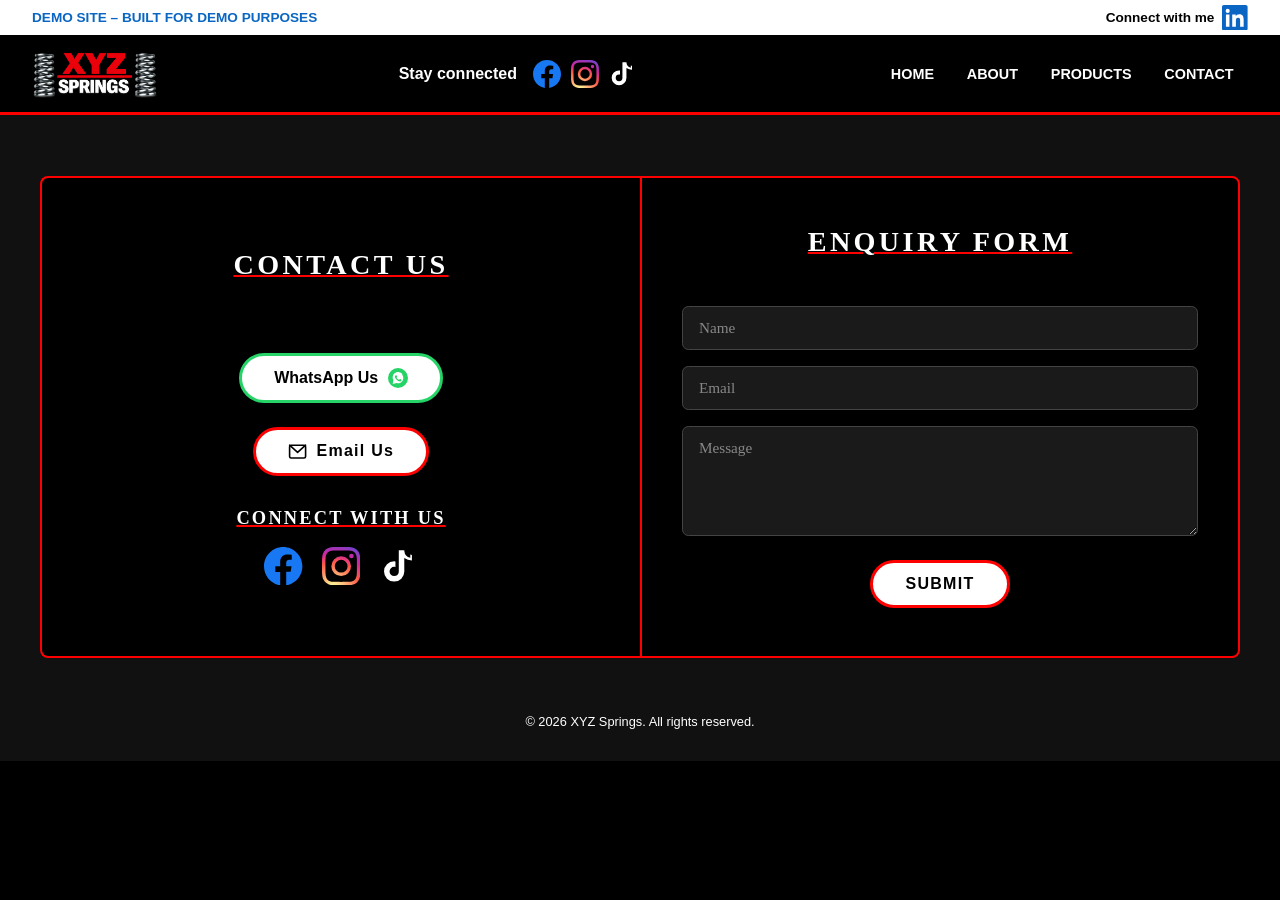
==== commit 674c67b1: "Add files via upload" ====
--- a/xyzspringswebsite/contact.html
+++ b/xyzspringswebsite/contact.html
@@ -12,7 +12,7 @@
 
     <meta name="author" content="Nazarite Business Solutions">
     
-    <link rel="icon" type="image/svg+xml" href="xyzspringsfavicon.svg">
+    <link rel="icon" type="image/svg+xml" href="xyz-springs-favicon.svg">
     <link rel="stylesheet" href="header-css.css">
   
     <style>
@@ -332,16 +332,6 @@
       /* ---------- 1024px ---------- */
     
       @media (max-width: 1024px) {
-        .whatsapp-button:hover,
-        .email-button:hover,
-        .submit-button:hover,
-        .social-link.fb:hover,
-        .social-link.ig:hover,
-        .social-link.tt:hover {
-          transform: none;
-          box-shadow: none;
-        }
-      
         .contact-page-boxes { 
           max-width: 95vw; 
         }
@@ -353,7 +343,7 @@
 
       /* ---------- 700px ---------- */
     
-      @media (max-width: 700px) {
+      @media (max-width: 700px) {  
         .contact-page-boxes {
           flex-direction: column;
           gap: 1.5rem;
@@ -376,6 +366,24 @@
       
         .success-overlay { 
           border-radius: 0.5rem; 
+        }
+        
+        /* ---------- DISABLE HOVER EFFECTS ON TABLET ---------- */
+        
+        .whatsapp-button:hover,
+        .email-button:hover,
+        .submit-button:hover{
+          background: white;
+          color: black;
+        }
+        
+        .email-button:hover .envelope-icon {
+          stroke: black;
+        }
+        
+        .contact-page-social-icon:hover {
+          transform: none;
+          opacity: 1;
         }
       }
 
@@ -412,6 +420,24 @@
           font-size: 0.75rem;
           padding-top: 1rem;
         }
+        
+        /* ---------- DISABLE HOVER EFFECTS ON MOBILE ---------- */
+        
+        .whatsapp-button:hover,
+        .email-button:hover,
+        .submit-button:hover{
+          background: white;
+          color: black;
+        }
+        
+        .email-button:hover .envelope-icon {
+          stroke: black;
+        }
+        
+        .contact-page-social-icon:hover {
+          transform: none;
+          opacity: 1;
+        }
       }
     </style>
   </head>
@@ -430,7 +456,7 @@
             <span class="banner-left">DEMO SITE – BUILT FOR DEMO PURPOSES</span>
             <div class="banner-center">
                 <span>Connect with me</span>
-                <a href="linkedin-redirect-page.html" target="_blank" rel="noopener noreferrer" aria-label="LinkedIn">
+                <a href="linkedin-redirect-page.html" target="_self" rel="noopener noreferrer" aria-label="LinkedIn">
                     <svg class="linkedin-logo" viewBox="0 0 24 24" fill="#0a66c2" xmlns="http://www.w3.org/2000/svg">
                         <path d="M20.447 20.452H17.01v-5.569c0-1.327-.024-3.037-1.851-3.037-1.853 0-2.137 1.446-2.137 2.94v5.666H9.585V9h3.299v1.561h.046c.46-.869 1.582-1.785 3.255-1.785 3.483 0 4.126 2.292 4.126 5.271v6.405zM5.337 7.433a1.915 1.915 0 1 1 0-3.83 1.915 1.915 0 0 1 0 3.83zm1.651 13.019H3.683V9h3.305v11.452zM22.225 0H1.771C.792 0 0 .774 0 1.729v20.542C0 23.227.792 24 1.771 24h20.451C23.2 24 24 23.227 24 22.271V1.729C24 .774 23.2 0 22.222 0h.003z"/>
                     </svg>
@@ -456,7 +482,7 @@
             
                     <!-- FCEBOOK -->
                     
-                    <a href="social-media-redirect-page.html" target="_blank" rel="noopener noreferrer" aria-label="Facebook">
+                    <a href="social-media-redirect-page.html" target="_self" rel="noopener noreferrer" aria-label="Facebook">
                     <svg class="social-icon" viewBox="0 0 24 24" fill="#1877F2" xmlns="http://www.w3.org/2000/svg">
                         <path d="M24 12.073C24 5.405 18.627 0 12 0S0 5.405 0 12.073C0 18.1 4.388 23.094 10.125 24v-8.437H7.078v-3.49h3.047V9.413c0-3.007 1.792-4.669 4.533-4.669 1.312 0 2.686.234 2.686.234v2.953H15.83c-1.491 0-1.956.925-1.956 1.874v2.25h3.328l-.532 3.49h-2.796V24C19.612 23.094 24 18.1 24 12.073z"/>
                     </svg>
@@ -464,7 +490,7 @@
                     
                     <!-- INSTAGRAM -->
                     
-                    <a href="social-media-redirect-page.html" target="_blank" rel="noopener noreferrer" aria-label="Instagram">
+                    <a href="social-media-redirect-page.html" target="_self" rel="noopener noreferrer" aria-label="Instagram">
                         <svg class="social-icon" viewBox="0 0 24 24" xmlns="http://www.w3.org/2000/svg">
                             <defs>
                                 <radialGradient id="ig-grad" cx="30%" cy="107%" r="150%">
@@ -481,7 +507,7 @@
                     
                     <!-- TIKTOK -->
                     
-                    <a href="social-media-redirect-page.html" target="_blank" rel="noopener noreferrer" aria-label="TikTok">
+                    <a href="social-media-redirect-page.html" target="_self" rel="noopener noreferrer" aria-label="TikTok">
                         <svg class="social-icon" viewBox="0 0 24 24" fill="#ffffff" xmlns="http://www.w3.org/2000/svg">
                             <path d="M19.59 6.69a4.83 4.83 0 0 1-3.77-4.25V2h-3.45v13.67a2.89 2.89 0 0 1-2.88 2.5 2.89 2.89 0 0 1-2.89-2.89 2.89 2.89 0 0 1 2.89-2.89c.28 0 .54.04.79.1V9.01a6.33 6.33 0 0 0-.79-.05 6.34 6.34 0 0 0-6.34 6.34 6.34 6.34 0 0 0 6.34 6.34 6.34 6.34 0 0 0 6.33-6.34l-.03-8.41a8.16 8.16 0 0 0 4.78 1.52V5.02a4.85 4.85 0 0 1-1-.33z"/>
                         </svg>
@@ -516,7 +542,7 @@
                 
                 <!-- FCEBOOK -->
                 
-                <a href="social-media-redirect-page.html" target="_blank" rel="noopener noreferrer" aria-label="Facebook">
+                <a href="social-media-redirect-page.html" target="_self" rel="noopener noreferrer" aria-label="Facebook">
                     <svg class="social-icon" viewBox="0 0 24 24" fill="#1877F2" xmlns="http://www.w3.org/2000/svg">
                         <path d="M24 12.073C24 5.405 18.627 0 12 0S0 5.405 0 12.073C0 18.1 4.388 23.094 10.125 24v-8.437H7.078v-3.49h3.047V9.413c0-3.007 1.792-4.669 4.533-4.669 1.312 0 2.686.234 2.686.234v2.953H15.83c-1.491 0-1.956.925-1.956 1.874v2.25h3.328l-.532 3.49h-2.796V24C19.612 23.094 24 18.1 24 12.073z"/>
                     </svg>
@@ -524,7 +550,7 @@
                 
                 <!-- INSTAGRAM -->
                 
-                <a href="social-media-redirect-page.html" target="_blank" rel="noopener noreferrer" aria-label="Instagram">
+                <a href="social-media-redirect-page.html" target="_self" rel="noopener noreferrer" aria-label="Instagram">
                     <svg class="social-icon" viewBox="0 0 24 24" xmlns="http://www.w3.org/2000/svg">
                         <defs>
                             <radialGradient id="ig-grad-m" cx="30%" cy="107%" r="150%">
@@ -541,7 +567,7 @@
                 
                 <!-- TIKTOK -->
                 
-                <a href="social-media-redirect-page.html" target="_blank" rel="noopener noreferrer" aria-label="TikTok">
+                <a href="social-media-redirect-page.html" target="_self" rel="noopener noreferrer" aria-label="TikTok">
                     <svg class="social-icon" viewBox="0 0 24 24" fill="#ffffff" xmlns="http://www.w3.org/2000/svg">
                         <path d="M19.59 6.69a4.83 4.83 0 0 1-3.77-4.25V2h-3.45v13.67a2.89 2.89 0 0 1-2.88 2.5 2.89 2.89 0 0 1-2.89-2.89 2.89 2.89 0 0 1 2.89-2.89c.28 0 .54.04.79.1V9.01a6.33 6.33 0 0 0-.79-.05 6.34 6.34 0 0 0-6.34 6.34 6.34 6.34 0 0 0 6.34 6.34 6.34 6.34 0 0 0 6.33-6.34l-.03-8.41a8.16 8.16 0 0 0 4.78 1.52V5.02a4.85 4.85 0 0 1-1-.33z"/>
                     </svg>
@@ -579,7 +605,7 @@
 
           <!-- WHATSAPP -->
           
-          <a href="whatsapp-redirect-page.html" target="_blank" rel="noopener" class="whatsapp-button">
+          <a href="whatsapp-redirect-page.html" target="_self" rel="noopener" class="whatsapp-button">
             WhatsApp Us
             <svg class="whatsapp-icon" viewBox="0 0 32 32" fill="none" xmlns="http://www.w3.org/2000/svg" aria-hidden="true">
               <circle cx="16" cy="16" r="16" fill="#25D366"/>
@@ -590,7 +616,7 @@
 
           <!-- EMAIL -->
           
-          <a href="email-redirect-page.html" class="email-button">
+          <a href="email-redirect-page.html" target="_self" class="email-button">
             <svg class="envelope-icon" viewBox="0 0 24 24" fill="none" stroke="black" stroke-width="2" stroke-linecap="round" stroke-linejoin="round" aria-hidden="true">
               <rect x="2" y="4" width="20" height="16" rx="2"/>
               <polyline points="2,4 12,13 22,4"/>
@@ -606,7 +632,7 @@
 
             <!-- FACEBOOK -->
               
-            <a href="social-media-redirect-page.html" target="_blank" rel="noopener noreferrer" aria-label="Facebook">
+            <a href="social-media-redirect-page.html" target="_self" rel="noopener noreferrer" aria-label="Facebook">
               <svg class="contact-page-social-icon" viewBox="0 0 24 24" fill="#1877F2" xmlns="http://www.w3.org/2000/svg">
                 <path d="M24 12.073C24 5.405 18.627 0 12 0S0 5.405 0 12.073C0 18.1 4.388 23.094 10.125 24v-8.437H7.078v-3.49h3.047V9.413c0-3.007 1.792-4.669 4.533-4.669 1.312 0 2.686.234 2.686.234v2.953H15.83c-1.491 0-1.956.925-1.956 1.874v2.25h3.328l-.532 3.49h-2.796V24C19.612 23.094 24 18.1 24 12.073z"/>
                 </svg>
@@ -614,7 +640,7 @@
 
             <!-- INSTAGRAM -->
               
-            <a href="social-media-redirect-page.html" target="_blank" rel="noopener noreferrer" aria-label="Instagram">
+            <a href="social-media-redirect-page.html" target="_self" rel="noopener noreferrer" aria-label="Instagram">
               <svg class="contact-page-social-icon" viewBox="0 0 24 24" xmlns="http://www.w3.org/2000/svg">
                 <defs>
                   <radialGradient id="ig-grad" cx="30%" cy="107%" r="150%">
@@ -631,7 +657,7 @@
 
             <!-- TIKTOK -->
               
-            <a href="social-media-redirect-page.html" target="_blank" rel="noopener noreferrer" aria-label="TikTok">
+            <a href="social-media-redirect-page.html" target="_self" rel="noopener noreferrer" aria-label="TikTok">
               <svg class="contact-page-social-icon" viewBox="0 0 24 24" fill="#ffffff" xmlns="http://www.w3.org/2000/svg">
                 <path d="M19.59 6.69a4.83 4.83 0 0 1-3.77-4.25V2h-3.45v13.67a2.89 2.89 0 0 1-2.88 2.5 2.89 2.89 0 0 1-2.89-2.89 2.89 2.89 0 0 1 2.89-2.89c.28 0 .54.04.79.1V9.01a6.33 6.33 0 0 0-.79-.05 6.34 6.34 0 0 0-6.34 6.34 6.34 6.34 0 0 0 6.34 6.34 6.34 6.34 0 0 0 6.33-6.34l-.03-8.41a8.16 8.16 0 0 0 4.78 1.52V5.02a4.85 4.85 0 0 1-1-.33z"/>
               </svg>
@@ -709,7 +735,7 @@
       <!-- COPYRIGHT -->
       
       <div class="copyright">
-        &copy; 2025 XYZ Springs. All rights reserved.
+        &copy; 2026 XYZ Springs. All rights reserved.
       </div>
     </main>
 
@@ -727,7 +753,7 @@
         const audio = document.getElementById('successAudio');
         if (audio) {
           audio.currentTime = 0;
-          audio.play().catch(() => { /* autoplay blocked — silent fallback */ });
+          audio.play().catch(() => { });
         }
       }
 
@@ -748,25 +774,6 @@
         overlay.classList.remove('show');
         }, 3000);
       });
-   
-
-      /* ────────── DISABLE HOVER ON TOUCH DEVICES ────────── */
-      
-      if ('ontouchstart' in window || navigator.maxTouchPoints > 0) {
-        const style = document.createElement('style');
-        style.textContent = `
-          .whatsapp-button:hover,
-          .email-button:hover,
-          .submit-button:hover,
-          .social-link.fb:hover,
-          .social-link.ig:hover,
-          .social-link.tt:hover {
-            transform: none !important;
-            box-shadow: none !important;
-          }
-        `;
-        document.head.appendChild(style);
-      }
     </script>
   
     <script defer src="/_vercel/speed-insights/script.js"></script>
--- a/xyzspringswebsite/header-css.css
+++ b/xyzspringswebsite/header-css.css
@@ -31,7 +31,7 @@
   font-family: Arial, sans-serif;
   font-size: 0.85rem;
   font-weight: 700;
-  color: #0a66c2;
+  color: #0A66C2;
   white-space: nowrap;
 }
 
@@ -48,7 +48,7 @@
 .banner-center a {
   display: flex;
   align-items: center;
-  color: #0a66c2;
+  color: #0A66C2;
   transition: opacity 0.2s;
 }
         
@@ -76,7 +76,7 @@
   justify-content: space-between;
   padding: 0 2rem;
   gap: 2rem;
-  border-bottom: 4px solid red;
+  border-bottom: 3px solid red;
   position: relative;
   z-index: 1001;
 }
@@ -258,6 +258,8 @@
 
 /* ───────────────────────────────────────────────── MEDIA QUERIES ────────────────────────────────────────────────── */
         
+/* ---------- 1024px ---------- */
+
 @media (max-width: 1024px) {
   .banner {
     padding: 0.5rem 1.5rem;
@@ -279,7 +281,7 @@
 
   /* ---------- SHOW LINKS ON HAMBURGER ---------- */
         
-  .navbar__center,
+  .navbar-center,
   .navbar-links {
     display: none;
   }
@@ -288,8 +290,54 @@
     display: flex;
   }
 
-  /* ---------- REMOVE HOVER EFFECTS ON MOBILE AND TABLET ---------- */
-        
+  .mobile-menu {
+    display: none;
+  }
+
+  .mobile-menu.open {
+    display: block;
+  }
+}
+
+/* ---------- 700px ---------- */
+
+@media (max-width: 700px) {
+  .banner {
+    padding: 0.5rem 1rem;
+    flex-direction: column;
+    align-items: flex-start;
+    gap: 0.3rem;
+  }
+
+  .banner-left {
+    font-size: 0.75rem;
+    white-space: normal;
+  }
+
+  .banner-center {
+    font-size: 0.75rem;
+    align-items: center;
+  }
+
+  .navbar {
+    padding: 0.65rem 1rem;
+  }
+
+  .navbar-logo img {
+    height: 2.5rem;
+  }
+
+  .mobile-menu-links li a {
+    padding: 0.75rem 1rem;
+    font-size: 0.95rem;
+  }
+
+  .mobile-menu-socials {
+    padding: 0.75rem 1rem;
+  }
+  
+  /* ---------- DISABLE HOVER EFFECTS ON TABLET ---------- */
+  
   .navbar-links li a:hover,
   .navbar-socials a:hover,
   .banner-center a:hover {
@@ -299,51 +347,9 @@
     opacity: 1;
     transform: none;
   }
-
-  .mobile-menu {
-    display: none;
-  }
-
-  .mobile-menu.open {
-    display: block;
-  }
-}
-
-@media (max-width: 700px) {
-  .banner {
-    padding: 0.5rem 1rem;
-    flex-direction: column;
-    align-items: flex-start;
-    gap: 0.3rem;
-  }
-
-  .banner-left {
-    font-size: 0.75rem;
-    white-space: normal;
-  }
-
-  .banner-center {
-    font-size: 0.75rem;
-    align-items: center;
-  }
-
-  .navbar {
-    padding: 0.65rem 1rem;
-  }
-
-  .navbar-logo img {
-    height: 2.5rem;
-  }
-
-  .mobile-menu-links li a {
-    padding: 0.75rem 1rem;
-    font-size: 0.95rem;
-  }
-
-  .mobile-menu-socials {
-    padding: 0.75rem 1rem;
-  }
-}
+}
+
+/* ---------- 468px ---------- */
 
 @media (max-width: 468px) {
   .banner {
@@ -394,4 +400,16 @@
     width: 1.5rem;
     height: 1.5rem;
   }
+  
+  /* ---------- DISABLE HOVER EFFECTS ON MOBILE ---------- */
+  
+  .navbar-links li a:hover,
+  .navbar-socials a:hover,
+  .banner-center a:hover {
+    background-color: transparent;
+    border-radius: 0;
+    animation: none;
+    opacity: 1;
+    transform: none;
+  }
 }
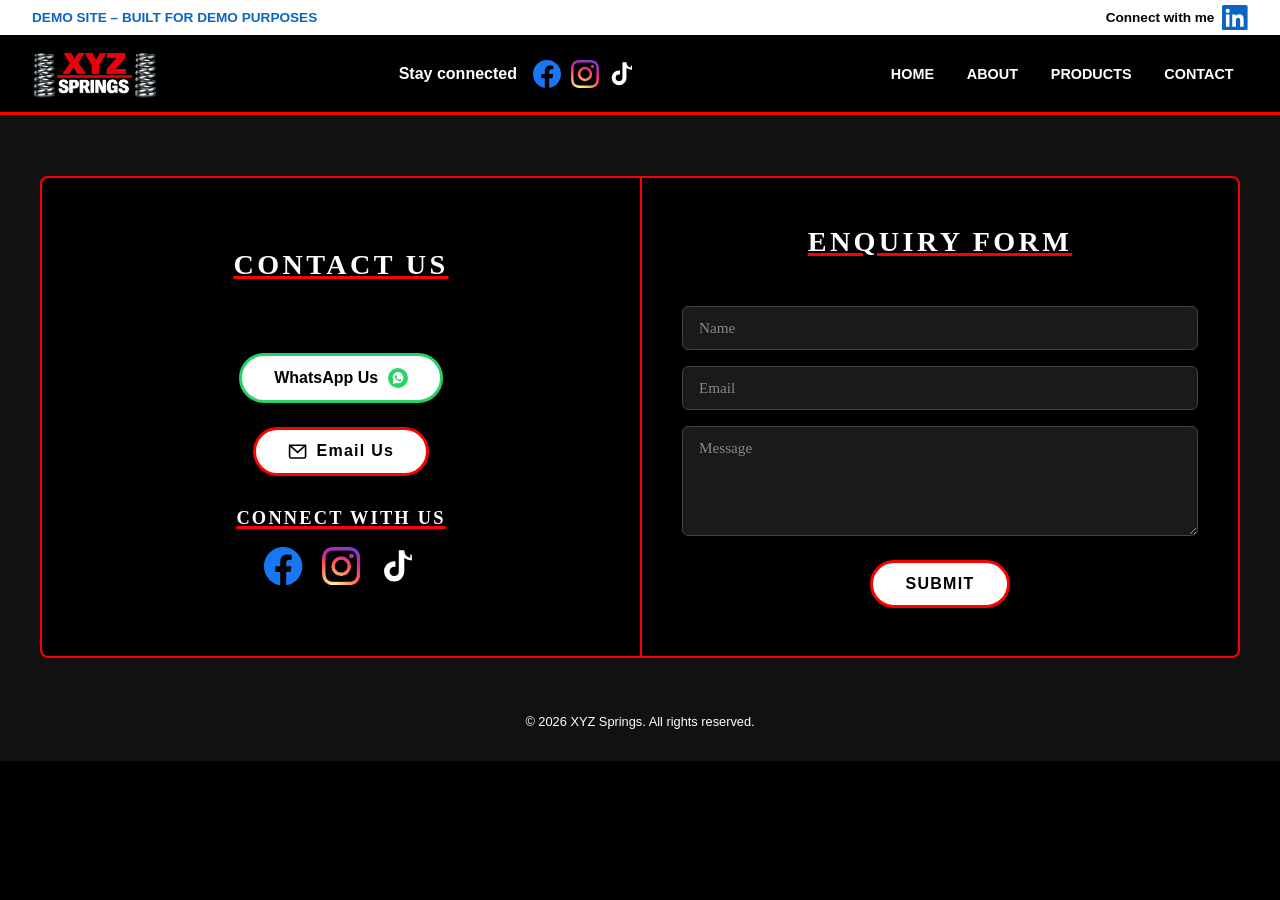
==== commit 15c2a1d4: "Add files via upload" ====
--- a/xyzspringswebsite/contact.html
+++ b/xyzspringswebsite/contact.html
@@ -93,7 +93,7 @@
         letter-spacing: 0.12em;
         margin-bottom: 1.5rem;
         padding-bottom: 1.5rem;
-        text-decoration: 2px underline red;
+        text-decoration: 3px underline red;
       }
     
 /* ─────────────────────────────────────────────────── LEFT BOX ───────────────────────────────────────────────────── */
@@ -191,7 +191,7 @@
         color: white;
         letter-spacing: 0.12em;
         text-transform: uppercase;
-        text-decoration: 2px underline red;
+        text-decoration: 3px underline red;
         padding-bottom: 0.25rem;
       }
 
@@ -357,7 +357,6 @@
         .contact-page-box:first-child {
           border-radius: 0.5rem;
           border-right: 3px solid red;
-          border-bottom: 3px solid red;
         }
       
         .contact-page-box:last-child { 
@@ -399,8 +398,10 @@
         }
       
         .contact-us-box-heading,
-        .enquiry-form-heading { 
+        .enquiry-form-box-heading,
+        .connect-with-us-heading { 
           font-size: 1.15rem; 
+          text-decoration: 2px underline red;
         }
       
         .whatsapp-button, 
@@ -583,14 +584,24 @@
     </header>
     
     <script>
-        const hamburger = document.getElementById('hamburger');
-        const mobileMenu = document.getElementById('mobile-menu');
-
-        hamburger.addEventListener('click', () => {
+      const hamburger = document.getElementById('hamburger');
+      const mobileMenu = document.getElementById('mobile-menu');
+
+      hamburger.addEventListener('click', () => {
         const isOpen = hamburger.classList.toggle('open');
         mobileMenu.classList.toggle('open', isOpen);
         hamburger.setAttribute('aria-expanded', isOpen);
+      });
+
+      const menuLinks = document.querySelectorAll('.mobile-menu-links a');
+
+      menuLinks.forEach(link => {
+        link.addEventListener('click', () => {
+          hamburger.classList.remove('open');
+          mobileMenu.classList.remove('open');
+          hamburger.setAttribute('aria-expanded', 'false');
         });
+      });
     </script>
       
 <!-- ──────────────────────────────────────────────── CONTACT PAGE ───────────────────────────────────────────────── -->
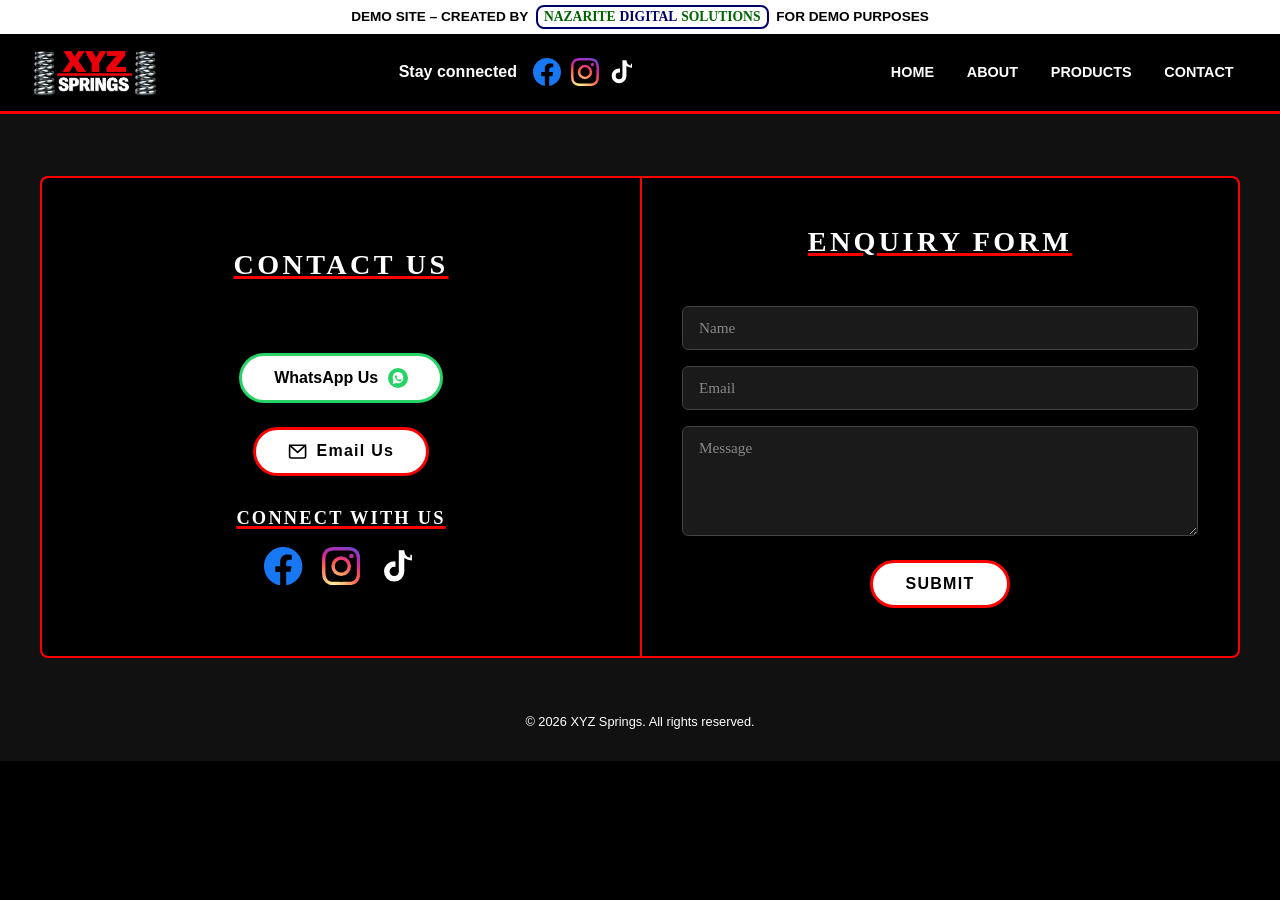
==== commit 7214209d: "Add files via upload" ====
--- a/xyzspringswebsite/contact.html
+++ b/xyzspringswebsite/contact.html
@@ -401,7 +401,9 @@
         .enquiry-form-box-heading,
         .connect-with-us-heading { 
           font-size: 1.15rem; 
-          text-decoration: 2px underline red;
+          text-decoration-line: underline;
+          text-decoration-color: red;
+          text-decoration-thickness: 2px;
         }
       
         .whatsapp-button, 
@@ -453,134 +455,136 @@
 <!-- ─────────────────────────────────────────────────── BANNER ──────────────────────────────────────────────────── -->
     
     <header class="site-header">
-        <div class="banner">
-            <span class="banner-left">DEMO SITE – BUILT FOR DEMO PURPOSES</span>
-            <div class="banner-center">
-                <span>Connect with me</span>
-                <a href="linkedin-redirect-page.html" target="_self" rel="noopener noreferrer" aria-label="LinkedIn">
-                    <svg class="linkedin-logo" viewBox="0 0 24 24" fill="#0a66c2" xmlns="http://www.w3.org/2000/svg">
-                        <path d="M20.447 20.452H17.01v-5.569c0-1.327-.024-3.037-1.851-3.037-1.853 0-2.137 1.446-2.137 2.94v5.666H9.585V9h3.299v1.561h.046c.46-.869 1.582-1.785 3.255-1.785 3.483 0 4.126 2.292 4.126 5.271v6.405zM5.337 7.433a1.915 1.915 0 1 1 0-3.83 1.915 1.915 0 0 1 0 3.83zm1.651 13.019H3.683V9h3.305v11.452zM22.225 0H1.771C.792 0 0 .774 0 1.729v20.542C0 23.227.792 24 1.771 24h20.451C23.2 24 24 23.227 24 22.271V1.729C24 .774 23.2 0 22.222 0h.003z"/>
-                    </svg>
-                </a>
-            </div>
+      <div class="banner">
+        <p class="black-banner-words">
+          DEMO SITE – CREATED BY
+            <a href="https://nazaritedigitalsolutions.vercel.app" target="_self" rel="noopener noreferrer" class="banner-nds-link">
+              <span class="banner-nds-box">
+                <span class="green-banner-words">NAZARITE</span>
+                <span class="blue-banner-words"> DIGITAL</span>
+                <span class="green-banner-words"> SOLUTIONS</span>
+              </span>
+            </a>
+          FOR DEMO PURPOSES
+        </p>
+      </div>
+
+<!-- ─────────────────────────────────────────────────── NAVBAR ──────────────────────────────────────────────────── -->
+
+      <nav class="navbar" role="navigation" aria-label="Main navigation">
+        <div class="navbar-logo">
+          <picture>
+            <source srcset="xyz-springs-logo.webp" type="image/webp">
+            <img src="xyz-springs-logo.png" alt="XYZ Springs logo">
+          </picture>
         </div>
 
-<!-- ─────────────────────────────────────────────────── NAVBAR ──────────────────────────────────────────────────── -->
-
-        <nav class="navbar" role="navigation" aria-label="Main navigation">
-            <div class="navbar-logo">
-                <picture>
-                    <source srcset="xyz-springs-logo.webp" type="image/webp">
-                    <img src="xyz-springs-logo.png" alt="XYZ Springs logo">
-                </picture>
-            </div>
-
-            <!-- SOCIALS -->
+        <!-- SOCIALS -->
             
-            <div class="navbar-center">
-                <span class="navbar-tagline">Stay connected</span>
-                <div class="navbar-socials">
+        <div class="navbar-center">
+          <span class="navbar-tagline">Stay connected</span>
+          <div class="navbar-socials">
             
-                    <!-- FCEBOOK -->
+          <!-- FCEBOOK -->
                     
-                    <a href="social-media-redirect-page.html" target="_self" rel="noopener noreferrer" aria-label="Facebook">
-                    <svg class="social-icon" viewBox="0 0 24 24" fill="#1877F2" xmlns="http://www.w3.org/2000/svg">
-                        <path d="M24 12.073C24 5.405 18.627 0 12 0S0 5.405 0 12.073C0 18.1 4.388 23.094 10.125 24v-8.437H7.078v-3.49h3.047V9.413c0-3.007 1.792-4.669 4.533-4.669 1.312 0 2.686.234 2.686.234v2.953H15.83c-1.491 0-1.956.925-1.956 1.874v2.25h3.328l-.532 3.49h-2.796V24C19.612 23.094 24 18.1 24 12.073z"/>
-                    </svg>
-                    </a>
+            <a href="social-media-redirect-page.html" target="_self" rel="noopener noreferrer" aria-label="Facebook">
+              <svg class="social-icon" viewBox="0 0 24 24" fill="#1877F2" xmlns="http://www.w3.org/2000/svg">
+                <path d="M24 12.073C24 5.405 18.627 0 12 0S0 5.405 0 12.073C0 18.1 4.388 23.094 10.125 24v-8.437H7.078v-3.49h3.047V9.413c0-3.007 1.792-4.669 4.533-4.669 1.312 0 2.686.234 2.686.234v2.953H15.83c-1.491 0-1.956.925-1.956 1.874v2.25h3.328l-.532 3.49h-2.796V24C19.612 23.094 24 18.1 24 12.073z"/>
+              </svg>
+            </a>
                     
-                    <!-- INSTAGRAM -->
+          <!-- INSTAGRAM -->
                     
-                    <a href="social-media-redirect-page.html" target="_self" rel="noopener noreferrer" aria-label="Instagram">
-                        <svg class="social-icon" viewBox="0 0 24 24" xmlns="http://www.w3.org/2000/svg">
-                            <defs>
-                                <radialGradient id="ig-grad" cx="30%" cy="107%" r="150%">
-                                    <stop offset="0%" stop-color="#fdf497"/>
-                                    <stop offset="5%" stop-color="#fdf497"/>
-                                    <stop offset="45%" stop-color="#fd5949"/>
-                                    <stop offset="60%" stop-color="#d6249f"/>
-                                    <stop offset="90%" stop-color="#285AEB"/>
-                                </radialGradient>
-                            </defs>
-                            <path fill="url(#ig-grad)" d="M12 2.163c3.204 0 3.584.012 4.85.07 3.252.148 4.771 1.691 4.919 4.919.058 1.265.069 1.645.069 4.849 0 3.205-.012 3.584-.069 4.849-.149 3.225-1.664 4.771-4.919 4.919-1.266.058-1.644.07-4.85.07-3.204 0-3.584-.012-4.849-.07-3.26-.149-4.771-1.699-4.919-4.92-.058-1.265-.07-1.644-.07-4.849 0-3.204.013-3.583.07-4.849.149-3.227 1.664-4.771 4.919-4.919 1.266-.057 1.645-.069 4.849-.069zm0-2.163c-3.259 0-3.667.014-4.947.072-4.358.2-6.78 2.618-6.98 6.98-.059 1.281-.073 1.689-.073 4.948 0 3.259.014 3.668.072 4.948.2 4.358 2.618 6.78 6.98 6.98 1.281.058 1.689.072 4.948.072 3.259 0 3.668-.014 4.948-.072 4.354-.2 6.782-2.618 6.979-6.98.059-1.28.073-1.689.073-4.948 0-3.259-.014-3.667-.072-4.947-.196-4.354-2.617-6.78-6.979-6.98C15.668.014 15.259 0 12 0zm0 5.838a6.162 6.162 0 1 0 0 12.324 6.162 6.162 0 0 0 0-12.324zM12 16a4 4 0 1 1 0-8 4 4 0 0 1 0 8zm6.406-11.845a1.44 1.44 0 1 0 0 2.881 1.44 1.44 0 0 0 0-2.881z"/>
-                        </svg>
-                    </a>
+            <a href="social-media-redirect-page.html" target="_self" rel="noopener noreferrer" aria-label="Instagram">
+              <svg class="social-icon" viewBox="0 0 24 24" xmlns="http://www.w3.org/2000/svg">
+                <defs>
+                  <radialGradient id="ig-grad" cx="30%" cy="107%" r="150%">
+                    <stop offset="0%" stop-color="#fdf497"/>
+                    <stop offset="5%" stop-color="#fdf497"/>
+                    <stop offset="45%" stop-color="#fd5949"/>
+                    <stop offset="60%" stop-color="#d6249f"/>
+                    <stop offset="90%" stop-color="#285AEB"/>
+                  </radialGradient>
+                </defs>
+                <path fill="url(#ig-grad)" d="M12 2.163c3.204 0 3.584.012 4.85.07 3.252.148 4.771 1.691 4.919 4.919.058 1.265.069 1.645.069 4.849 0 3.205-.012 3.584-.069 4.849-.149 3.225-1.664 4.771-4.919 4.919-1.266.058-1.644.07-4.85.07-3.204 0-3.584-.012-4.849-.07-3.26-.149-4.771-1.699-4.919-4.92-.058-1.265-.07-1.644-.07-4.849 0-3.204.013-3.583.07-4.849.149-3.227 1.664-4.771 4.919-4.919 1.266-.057 1.645-.069 4.849-.069zm0-2.163c-3.259 0-3.667.014-4.947.072-4.358.2-6.78 2.618-6.98 6.98-.059 1.281-.073 1.689-.073 4.948 0 3.259.014 3.668.072 4.948.2 4.358 2.618 6.78 6.98 6.98 1.281.058 1.689.072 4.948.072 3.259 0 3.668-.014 4.948-.072 4.354-.2 6.782-2.618 6.979-6.98.059-1.28.073-1.689.073-4.948 0-3.259-.014-3.667-.072-4.947-.196-4.354-2.617-6.78-6.979-6.98C15.668.014 15.259 0 12 0zm0 5.838a6.162 6.162 0 1 0 0 12.324 6.162 6.162 0 0 0 0-12.324zM12 16a4 4 0 1 1 0-8 4 4 0 0 1 0 8zm6.406-11.845a1.44 1.44 0 1 0 0 2.881 1.44 1.44 0 0 0 0-2.881z"/>
+              </svg>
+            </a>
                     
-                    <!-- TIKTOK -->
+            <!-- TIKTOK -->
                     
-                    <a href="social-media-redirect-page.html" target="_self" rel="noopener noreferrer" aria-label="TikTok">
-                        <svg class="social-icon" viewBox="0 0 24 24" fill="#ffffff" xmlns="http://www.w3.org/2000/svg">
-                            <path d="M19.59 6.69a4.83 4.83 0 0 1-3.77-4.25V2h-3.45v13.67a2.89 2.89 0 0 1-2.88 2.5 2.89 2.89 0 0 1-2.89-2.89 2.89 2.89 0 0 1 2.89-2.89c.28 0 .54.04.79.1V9.01a6.33 6.33 0 0 0-.79-.05 6.34 6.34 0 0 0-6.34 6.34 6.34 6.34 0 0 0 6.34 6.34 6.34 6.34 0 0 0 6.33-6.34l-.03-8.41a8.16 8.16 0 0 0 4.78 1.52V5.02a4.85 4.85 0 0 1-1-.33z"/>
-                        </svg>
-                    </a>
-                </div>
-            </div>
-
-            <!-- RIGHT NAV LINKS -->
+            <a href="social-media-redirect-page.html" target="_self" rel="noopener noreferrer" aria-label="TikTok">
+              <svg class="social-icon" viewBox="0 0 24 24" fill="#ffffff" xmlns="http://www.w3.org/2000/svg">
+                <path d="M19.59 6.69a4.83 4.83 0 0 1-3.77-4.25V2h-3.45v13.67a2.89 2.89 0 0 1-2.88 2.5 2.89 2.89 0 0 1-2.89-2.89 2.89 2.89 0 0 1 2.89-2.89c.28 0 .54.04.79.1V9.01a6.33 6.33 0 0 0-.79-.05 6.34 6.34 0 0 0-6.34 6.34 6.34 6.34 0 0 0 6.34 6.34 6.34 6.34 0 0 0 6.33-6.34l-.03-8.41a8.16 8.16 0 0 0 4.78 1.52V5.02a4.85 4.85 0 0 1-1-.33z"/>
+              </svg>
+            </a>
+          </div>
+        </div>
+
+        <!-- RIGHT NAV LINKS -->
             
-            <ul class="navbar-links" role="list">
-                <li><a href="index.html">HOME</a></li>
-                <li><a href="index.html#about-page">ABOUT</a></li>
-                <li><a href="products.html">PRODUCTS</a></li>
-                <li><a href="contact.html">CONTACT</a></li>
-            </ul>
-
-            <!-- HAMBURGER FOR TABLET AND MOBILE ONLY -->
+        <ul class="navbar-links" role="list">
+          <li><a href="index.html">HOME</a></li>
+          <li><a href="index.html#about-page">ABOUT</a></li>
+          <li><a href="products.html">PRODUCTS</a></li>
+          <li><a href="contact.html">CONTACT</a></li>
+        </ul>
+
+        <!-- HAMBURGER FOR TABLET AND MOBILE ONLY -->
             
-            <button class="hamburger" id="hamburger" aria-label="Toggle menu" aria-expanded="false" aria-controls="mobile-menu">
-                <span></span>
-                <span></span>
-                <span></span>
-            </button>
-        </nav>
-    
-
-        <!-- MOBILE DROP DOWN -->
-        
-        <div class="mobile-menu" id="mobile-menu" role="menu">
-            <div class="mobile-menu-socials">
-                <span class="navbar-tagline">Stay connected</span>
+        <button class="hamburger" id="hamburger" aria-label="Toggle menu" aria-expanded="false" aria-controls="mobile-menu">
+          <span></span>
+          <span></span>
+          <span></span>
+        </button>
+      </nav>
+    
+
+      <!-- MOBILE DROP DOWN -->
+        
+      <div class="mobile-menu" id="mobile-menu" role="menu">
+        <div class="mobile-menu-socials">
+          <span class="navbar-tagline">Stay connected</span>
                 
-                <!-- FCEBOOK -->
+          <!-- FCEBOOK -->
                 
-                <a href="social-media-redirect-page.html" target="_self" rel="noopener noreferrer" aria-label="Facebook">
-                    <svg class="social-icon" viewBox="0 0 24 24" fill="#1877F2" xmlns="http://www.w3.org/2000/svg">
-                        <path d="M24 12.073C24 5.405 18.627 0 12 0S0 5.405 0 12.073C0 18.1 4.388 23.094 10.125 24v-8.437H7.078v-3.49h3.047V9.413c0-3.007 1.792-4.669 4.533-4.669 1.312 0 2.686.234 2.686.234v2.953H15.83c-1.491 0-1.956.925-1.956 1.874v2.25h3.328l-.532 3.49h-2.796V24C19.612 23.094 24 18.1 24 12.073z"/>
-                    </svg>
-                </a>
+          <a href="social-media-redirect-page.html" target="_self" rel="noopener noreferrer" aria-label="Facebook">
+            <svg class="social-icon" viewBox="0 0 24 24" fill="#1877F2" xmlns="http://www.w3.org/2000/svg">
+              <path d="M24 12.073C24 5.405 18.627 0 12 0S0 5.405 0 12.073C0 18.1 4.388 23.094 10.125 24v-8.437H7.078v-3.49h3.047V9.413c0-3.007 1.792-4.669 4.533-4.669 1.312 0 2.686.234 2.686.234v2.953H15.83c-1.491 0-1.956.925-1.956 1.874v2.25h3.328l-.532 3.49h-2.796V24C19.612 23.094 24 18.1 24 12.073z"/>
+            </svg>
+          </a>
                 
-                <!-- INSTAGRAM -->
+          <!-- INSTAGRAM -->
                 
-                <a href="social-media-redirect-page.html" target="_self" rel="noopener noreferrer" aria-label="Instagram">
-                    <svg class="social-icon" viewBox="0 0 24 24" xmlns="http://www.w3.org/2000/svg">
-                        <defs>
-                            <radialGradient id="ig-grad-m" cx="30%" cy="107%" r="150%">
-                                <stop offset="0%" stop-color="#fdf497"/>
-                                <stop offset="5%" stop-color="#fdf497"/>
-                                <stop offset="45%" stop-color="#fd5949"/>
-                                <stop offset="60%" stop-color="#d6249f"/>
-                                <stop offset="90%" stop-color="#285AEB"/>
-                            </radialGradient>
-                        </defs>
-                        <path fill="url(#ig-grad-m)" d="M12 2.163c3.204 0 3.584.012 4.85.07 3.252.148 4.771 1.691 4.919 4.919.058 1.265.069 1.645.069 4.849 0 3.205-.012 3.584-.069 4.849-.149 3.225-1.664 4.771-4.919 4.919-1.266.058-1.644.07-4.85.07-3.204 0-3.584-.012-4.849-.07-3.26-.149-4.771-1.699-4.919-4.92-.058-1.265-.07-1.644-.07-4.849 0-3.204.013-3.583.07-4.849.149-3.227 1.664-4.771 4.919-4.919 1.266-.057 1.645-.069 4.849-.069zm0-2.163c-3.259 0-3.667.014-4.947.072-4.358.2-6.78 2.618-6.98 6.98-.059 1.281-.073 1.689-.073 4.948 0 3.259.014 3.668.072 4.948.2 4.358 2.618 6.78 6.98 6.98 1.281.058 1.689.072 4.948.072 3.259 0 3.668-.014 4.948-.072 4.354-.2 6.782-2.618 6.979-6.98.059-1.28.073-1.689.073-4.948 0-3.259-.014-3.667-.072-4.947-.196-4.354-2.617-6.78-6.979-6.98C15.668.014 15.259 0 12 0zm0 5.838a6.162 6.162 0 1 0 0 12.324 6.162 6.162 0 0 0 0-12.324zM12 16a4 4 0 1 1 0-8 4 4 0 0 1 0 8zm6.406-11.845a1.44 1.44 0 1 0 0 2.881 1.44 1.44 0 0 0 0-2.881z"/>
-                    </svg>
-                </a>
+          <a href="social-media-redirect-page.html" target="_self" rel="noopener noreferrer" aria-label="Instagram">
+            <svg class="social-icon" viewBox="0 0 24 24" xmlns="http://www.w3.org/2000/svg">
+              <defs>
+                <radialGradient id="ig-grad-m" cx="30%" cy="107%" r="150%">
+                  <stop offset="0%" stop-color="#fdf497"/>
+                  <stop offset="5%" stop-color="#fdf497"/>
+                  <stop offset="45%" stop-color="#fd5949"/>
+                  <stop offset="60%" stop-color="#d6249f"/>
+                  <stop offset="90%" stop-color="#285AEB"/>
+                </radialGradient>
+              </defs>
+              <path fill="url(#ig-grad-m)" d="M12 2.163c3.204 0 3.584.012 4.85.07 3.252.148 4.771 1.691 4.919 4.919.058 1.265.069 1.645.069 4.849 0 3.205-.012 3.584-.069 4.849-.149 3.225-1.664 4.771-4.919 4.919-1.266.058-1.644.07-4.85.07-3.204 0-3.584-.012-4.849-.07-3.26-.149-4.771-1.699-4.919-4.92-.058-1.265-.07-1.644-.07-4.849 0-3.204.013-3.583.07-4.849.149-3.227 1.664-4.771 4.919-4.919 1.266-.057 1.645-.069 4.849-.069zm0-2.163c-3.259 0-3.667.014-4.947.072-4.358.2-6.78 2.618-6.98 6.98-.059 1.281-.073 1.689-.073 4.948 0 3.259.014 3.668.072 4.948.2 4.358 2.618 6.78 6.98 6.98 1.281.058 1.689.072 4.948.072 3.259 0 3.668-.014 4.948-.072 4.354-.2 6.782-2.618 6.979-6.98.059-1.28.073-1.689.073-4.948 0-3.259-.014-3.667-.072-4.947-.196-4.354-2.617-6.78-6.979-6.98C15.668.014 15.259 0 12 0zm0 5.838a6.162 6.162 0 1 0 0 12.324 6.162 6.162 0 0 0 0-12.324zM12 16a4 4 0 1 1 0-8 4 4 0 0 1 0 8zm6.406-11.845a1.44 1.44 0 1 0 0 2.881 1.44 1.44 0 0 0 0-2.881z"/>
+            </svg>
+          </a>
                 
-                <!-- TIKTOK -->
+          <!-- TIKTOK -->
                 
-                <a href="social-media-redirect-page.html" target="_self" rel="noopener noreferrer" aria-label="TikTok">
-                    <svg class="social-icon" viewBox="0 0 24 24" fill="#ffffff" xmlns="http://www.w3.org/2000/svg">
-                        <path d="M19.59 6.69a4.83 4.83 0 0 1-3.77-4.25V2h-3.45v13.67a2.89 2.89 0 0 1-2.88 2.5 2.89 2.89 0 0 1-2.89-2.89 2.89 2.89 0 0 1 2.89-2.89c.28 0 .54.04.79.1V9.01a6.33 6.33 0 0 0-.79-.05 6.34 6.34 0 0 0-6.34 6.34 6.34 6.34 0 0 0 6.34 6.34 6.34 6.34 0 0 0 6.33-6.34l-.03-8.41a8.16 8.16 0 0 0 4.78 1.52V5.02a4.85 4.85 0 0 1-1-.33z"/>
-                    </svg>
-                </a>
-            </div>
-            <ul class="mobile-menu-links" role="list">
-                <li><a href="index.html">HOME</a></li>
-                <li><a href="index.html#about-page">ABOUT</a></li>
-                <li><a href="products.html">PRODUCTS</a></li>
-                <li><a href="contact.html">CONTACT</a></li>
-            </ul>
+          <a href="social-media-redirect-page.html" target="_self" rel="noopener noreferrer" aria-label="TikTok">
+            <svg class="social-icon" viewBox="0 0 24 24" fill="#ffffff" xmlns="http://www.w3.org/2000/svg">
+              <path d="M19.59 6.69a4.83 4.83 0 0 1-3.77-4.25V2h-3.45v13.67a2.89 2.89 0 0 1-2.88 2.5 2.89 2.89 0 0 1-2.89-2.89 2.89 2.89 0 0 1 2.89-2.89c.28 0 .54.04.79.1V9.01a6.33 6.33 0 0 0-.79-.05 6.34 6.34 0 0 0-6.34 6.34 6.34 6.34 0 0 0 6.34 6.34 6.34 6.34 0 0 0 6.33-6.34l-.03-8.41a8.16 8.16 0 0 0 4.78 1.52V5.02a4.85 4.85 0 0 1-1-.33z"/>
+            </svg>
+          </a>
         </div>
+        <ul class="mobile-menu-links" role="list">
+          <li><a href="index.html">HOME</a></li>
+          <li><a href="index.html#about-page">ABOUT</a></li>
+          <li><a href="products.html">PRODUCTS</a></li>
+          <li><a href="contact.html">CONTACT</a></li>
+        </ul>
+      </div>
     </header>
     
     <script>
--- a/xyzspringswebsite/header-css.css
+++ b/xyzspringswebsite/header-css.css
@@ -23,46 +23,48 @@
   padding: 0.3rem 2rem;
   display: flex;
   align-items: center;
-  justify-content: space-between;
+  justify-content: center;
   gap: 1rem;
 }
 
-.banner-left {
+.black-banner-words {
   font-family: Arial, sans-serif;
   font-size: 0.85rem;
   font-weight: 700;
-  color: #0A66C2;
-  white-space: nowrap;
-}
-
-.banner-center {
-  display: flex;
-  align-items: center;
-  gap: 0.5rem;
-  font-family: Arial, sans-serif;
+  color: black;
+ 
+}
+
+.green-banner-words {
+  font-family: Georgia, 'Times New Roman', serif;
   font-size: 0.85rem;
   font-weight: 700;
-  color: black;
-}
-
-.banner-center a {
-  display: flex;
-  align-items: center;
-  color: #0A66C2;
-  transition: opacity 0.2s;
-}
-        
-.banner-center a:hover {
-  background-color: white;
-}
-      
-.linkedin-logo:hover {
-  background-color: black;
-}
-
-.linkedin-logo {
-  width: 1.6rem;
-  height: 1.6rem;   
+  color: #006400;
+}
+
+.blue-banner-words {
+  font-family: Georgia, 'Times New Roman', serif;
+  font-size: 0.85rem;
+  font-weight: 700;
+  color: #00006D;
+}
+
+.banner-nds-box {
+  display: inline-block;
+  border: 2px solid #00006D;
+  padding: 2px 6px;
+  border-radius: 0.5rem;
+  margin: 0 4px;
+}
+
+.banner-nds-link:hover .banner-nds-box {
+  background-color: #00006D;
+  cursor: pointer;
+}
+
+.banner-nds-link:hover .green-banner-words,
+.banner-nds-link:hover .blue-banner-words {
+  color: white;
 }
 
 /* ──────────────────────────────────────────────────── NAVBAR ────────────────────────────────────────────────────── */
@@ -261,23 +263,6 @@
 /* ---------- 1024px ---------- */
 
 @media (max-width: 1024px) {
-  .banner {
-    padding: 0.5rem 1.5rem;
-    flex-wrap: wrap;
-    gap: 0.4rem;
-  }
-
-  .banner-left {
-    font-size: 0.8rem;
-  }
-
-  .banner-center {
-    font-size: 0.8rem;
-  }
-
-  .navbar {
-    padding: 0.75rem 1.5rem;
-  }
 
   /* ---------- SHOW LINKS ON HAMBURGER ---------- */
         
@@ -304,19 +289,16 @@
 @media (max-width: 700px) {
   .banner {
     padding: 0.5rem 1rem;
-    flex-direction: column;
-    align-items: flex-start;
+    justify-content: center;
+    text-align: center;
     gap: 0.3rem;
   }
 
-  .banner-left {
+  .black-banner-words,
+  .bgreen-banner-words,
+  .blue-banner-words {
     font-size: 0.75rem;
     white-space: normal;
-  }
-
-  .banner-center {
-    font-size: 0.75rem;
-    align-items: center;
   }
 
   .navbar {
@@ -339,14 +321,25 @@
   /* ---------- DISABLE HOVER EFFECTS ON TABLET ---------- */
   
   .navbar-links li a:hover,
-  .navbar-socials a:hover,
-  .banner-center a:hover {
+  .navbar-socials a:hover {
     background-color: transparent;
     border-radius: 0;
     animation: none;
     opacity: 1;
     transform: none;
   }
+  
+  .banner-nds-link:hover .banner-nds-box {
+    background-color: white;
+  }
+  
+  .banner-nds-link:hover .green-banner-words {
+    color: #006400;
+  }
+  
+  .banner-nds-link:hover .blue-banner-words {
+    color: #00006D;
+  }
 }
 
 /* ---------- 468px ---------- */
@@ -356,19 +349,10 @@
     padding: 0.4rem 0.75rem;
   }
 
-  .banner-left {
-    font-size: 0.68rem;
-  }
-
-  .banner-center {
-    font-size: 0.68rem;
-    gap: 0.35rem;
-    align-items: center;
-  }
-
-  .linkedin-logo {
-    width: 1.3rem;
-    height: 1.3rem;
+  .black-banner-words,
+  .bgreen-banner-words,
+  .blue-banner-words {
+    font-size: 0.7rem;
   }
 
   .navbar {
@@ -404,12 +388,23 @@
   /* ---------- DISABLE HOVER EFFECTS ON MOBILE ---------- */
   
   .navbar-links li a:hover,
-  .navbar-socials a:hover,
-  .banner-center a:hover {
+  .navbar-socials a:hover {
     background-color: transparent;
     border-radius: 0;
     animation: none;
     opacity: 1;
     transform: none;
   }
+  
+  .banner-nds-link:hover .banner-nds-box {
+    background-color: white;
+  }
+  
+  .banner-nds-link:hover .green-banner-words {
+    color: #006400;
+  }
+  
+  .banner-nds-link:hover .blue-banner-words {
+    color: #00006D;
+  }
 }
